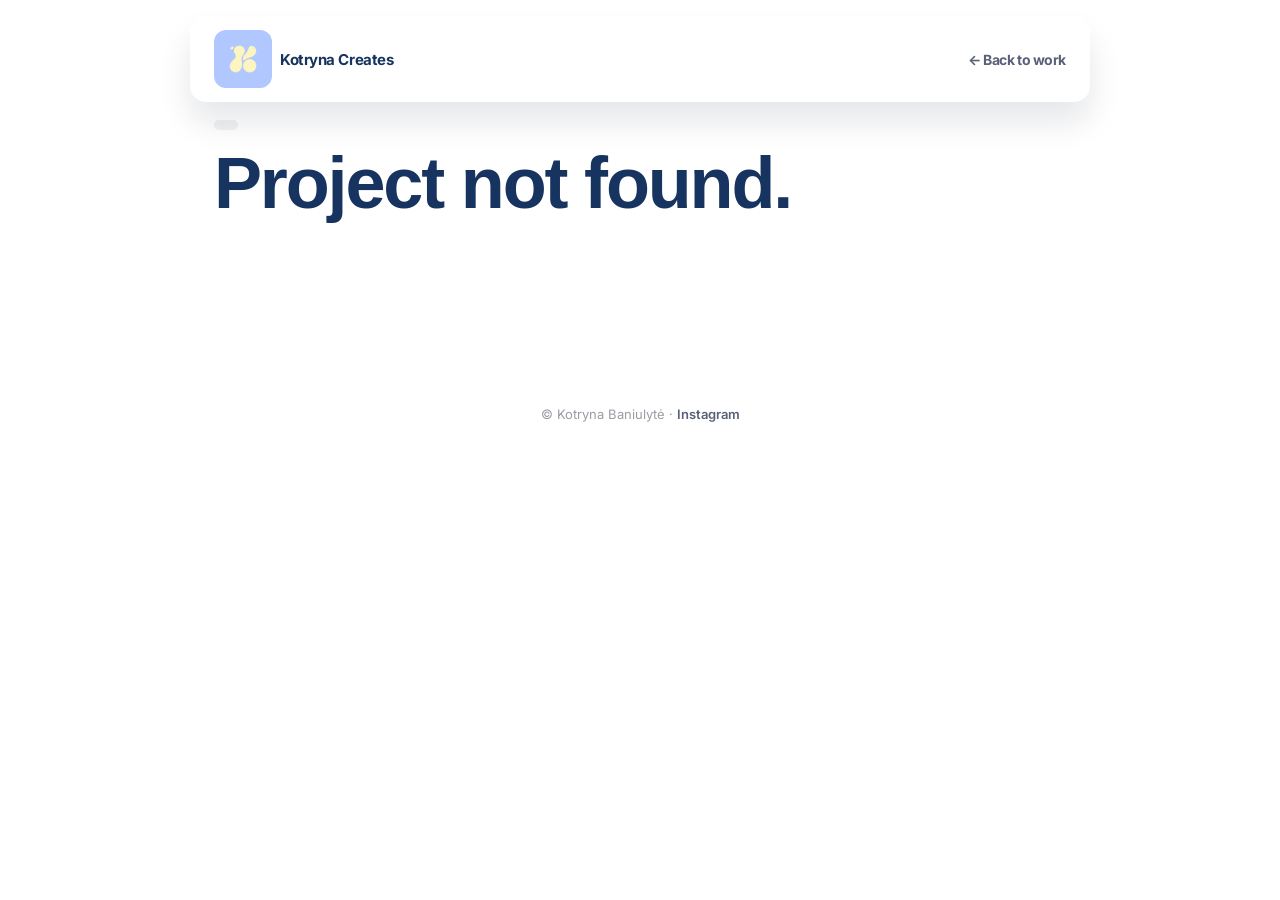
==== project.html @ fbd467f6 "Update work section styling and add project detail pages - Add white colored buttons for all work ca" ====
<!DOCTYPE html>
<html lang="en">
<head>
  <meta charset="UTF-8">
  <meta name="viewport" content="width=device-width, initial-scale=1.0">
  <title>Kotryna Creates · Project</title>
  <link rel="preconnect" href="https://fonts.googleapis.com">
  <link rel="preconnect" href="https://fonts.gstatic.com" crossorigin>
  <link href="https://fonts.googleapis.com/css2?family=Caveat:wght@400;700&family=Inter:ital,wght@0,400;0,500;0,700;0,900;1,400&display=swap" rel="stylesheet">
  <link href="https://api.fontshare.com/v2/css?f[]=new-title@700&display=swap" rel="stylesheet">
  <link rel="stylesheet" href="style.css">
  <style>
    .project-page { padding-top: 120px; padding-bottom: 80px; }

    .project-back {
      display: inline-flex; align-items: center; gap: 8px;
      font-size: 14px; font-weight: 700; color: var(--grey);
      letter-spacing: -0.02em; margin-bottom: 48px;
      transition: color 0.2s;
    }
    .project-back:hover { color: var(--navy); }
    .project-back svg { width: 18px; height: 18px; }

    .project-header { margin-bottom: 56px; }
    .project-meta {
      display: flex; align-items: center; gap: 12px;
      margin-bottom: 16px;
    }
    .project-cat {
      font-size: 13px; font-weight: 700; letter-spacing: 0.06em;
      text-transform: uppercase; color: var(--grey);
      background: var(--bg); padding: 5px 12px; border-radius: 100px;
    }
    .project-year {
      font-size: 13px; font-weight: 700; letter-spacing: 0.06em;
      text-transform: uppercase; color: var(--lgrey);
    }
    .project-title {
      font-family: var(--font-title);
      font-size: clamp(36px, 6vw, 72px);
      line-height: 1.05; letter-spacing: -0.03em;
      color: var(--navy); margin-bottom: 20px;
    }
    .project-desc {
      font-size: 18px; line-height: 1.65; color: var(--grey);
      max-width: 640px;
    }

    /* Images — full width stacked, just like Adobe Portfolio */
    .project-images {
      display: flex; flex-direction: column; gap: 6px;
    }
    .project-images img {
      width: 100%; height: auto; display: block;
      border-radius: 4px;
    }

    /* Grid layout — 3 columns, used for book spread projects */
    .project-images--grid {
      display: grid;
      grid-template-columns: repeat(3, 1fr);
      gap: 12px;
    }
    .project-images--grid img {
      width: 100%; height: auto; display: block;
      border-radius: 6px;
      box-shadow: 0 4px 24px rgba(3,15,46,0.10);
    }
    /* Last row: if only 2 items remain, centre them */
    .project-images--grid img:last-child:nth-child(3n - 1) {
      grid-column: 2 / 3;
    }
    .project-images--grid img:last-child:nth-child(3n - 2) {
      grid-column: 2 / 3;
    }

    /* Nav — same pill but with back link instead of section links */
    .nav-project-pill {
      pointer-events: all;
      background: var(--white);
      border-radius: 16px;
      box-shadow: 0 20px 32px rgba(3,15,46,0.1);
      padding: 14px 24px;
      display: flex; align-items: center; justify-content: space-between;
      gap: 32px; width: 100%; max-width: 900px;
    }
    .nav-project-pill a {
      font-weight: 700; font-size: 15px; letter-spacing: -0.03em;
      color: var(--navy); display: flex; align-items: center; gap: 8px;
    }
    .nav-project-pill a:hover { opacity: 0.7; }
  </style>
</head>
<body>

  <!-- NAV -->
  <header class="nav-wrap">
    <div class="nav-project-pill">
      <a href="index.html">
        <div class="nav-logo-icon"><img src="images/logo.png" alt="K" style="width:28px;height:28px;border-radius:8px"></div>
        Kotryna Creates
      </a>
      <a href="index.html#work" style="font-size:14px;color:var(--grey)">← Back to work</a>
    </div>
  </header>

  <main class="project-page">
    <div class="container" id="proj-container" style="max-width:900px">

      <div class="project-header">
        <div class="project-meta">
          <span class="project-cat" id="proj-cat"></span>
          <span class="project-year" id="proj-year"></span>
        </div>
        <h1 class="project-title" id="proj-title"></h1>
        <p class="project-desc" id="proj-desc"></p>
      </div>

      <div class="project-images" id="proj-images"></div>

    </div>
  </main>

  <footer style="padding:48px 24px;text-align:center;font-size:13px;color:var(--lgrey)">
    © Kotryna Baniulytė · <a href="https://www.instagram.com/kotryna.creates" target="_blank" style="color:var(--grey);font-weight:600">Instagram</a>
  </footer>

  <script>
    const projects = {
      beribu:           { name: 'Beribu',                          year: '2023', cat: 'Brand Identity',     images: ['images/beribu/cover.png','images/beribu/1.png','images/beribu/2.png','images/beribu/3.png','images/beribu/4.png','images/beribu/5.png','images/beribu/6.png','images/beribu/7.png','images/beribu/8.png'], desc: '' },
      kelioniu:         { name: 'Kelioniu akademija',              year: '2025', cat: 'Visual Identity',    images: ['images/kelioniu/cover.png','images/kelioniu/1.png','images/kelioniu/2.png','images/kelioniu/3.png','images/kelioniu/4.png','images/kelioniu/5.png','images/kelioniu/6.png'], desc: '' },
      bite:             { name: 'Romainiu odontologijos klinika',  year: '2024', cat: 'Brand Identity',     images: ['images/bite/cover.jpg','images/bite/1.png','images/bite/2.jpg','images/bite/3.jpg','images/bite/4.jpg','images/bite/5.jpg','images/bite/6.jpg','images/bite/7.jpg','images/bite/8.jpg','images/bite/9.png'], desc: '' },
      zoo:              { name: 'Lithuanian Zoo',                  year: '2023', cat: 'Illustration',       images: ['images/zoo/cover.png','images/zoo/1.png','images/zoo/2.png','images/zoo/3.png','images/zoo/4.png','images/zoo/5.jpg','images/zoo/6.jpg'], desc: '' },
      doa:              { name: 'Disputes over Access',            year: '2023', cat: 'Book Cover',         images: ['images/disputes/cover.png','images/disputes/1.png','images/disputes/2.png','images/disputes/3.png','images/disputes/4.png','images/disputes/5.png'], desc: 'Book cover for a journalist practice study.' },
      'visual-identity':{ name: 'Kotryna Creates',                year: '2025', cat: 'Visual Identity',    images: ['images/visual-identity/cover.png','images/visual-identity/1.png','images/visual-identity/2.png','images/visual-identity/3.png','images/visual-identity/4.png','images/visual-identity/5.png','images/visual-identity/6.png','images/visual-identity/7.png','images/visual-identity/8.png','images/visual-identity/9.png'], desc: 'Personal logo and visual identity system.' },
      jaunimo:          { name: 'Jaunimo linija',                  year: '2022', cat: 'Book Design',        images: ['images/jaunimo/cover.png','images/jaunimo/1.png','images/jaunimo/2.png','images/jaunimo/3.png','images/jaunimo/4.png','images/jaunimo/5.png','images/jaunimo/6.png','images/jaunimo/7.png'], desc: 'Exercise book design.', layout: 'grid' },
      livoliukai:       { name: 'Livoliukai',                      year: '2022', cat: 'Brand Identity',     images: ['images/livoliukai/cover.jpg','images/livoliukai/1.png','images/livoliukai/2.png','images/livoliukai/3.png','images/livoliukai/4.png','images/livoliukai/5.png','images/livoliukai/6.png','images/livoliukai/7.png','images/livoliukai/8.png'], desc: '' },
      typeface:         { name: 'Handmade Typeface',               year: '2019', cat: 'Typography',         images: ['images/typeface/cover.jpg','images/typeface/1.jpg','images/typeface/2.jpg','images/typeface/3.jpg','images/typeface/4.jpg','images/typeface/5.jpg'], desc: '' },
      muziejus:         { name: 'Lietuvos etnografijos muziejus',  year: '2024', cat: 'Visual Identity',    images: ['images/muziejus/cover.jpeg','images/muziejus/1.jpeg','images/muziejus/2.jpeg','images/muziejus/3.jpeg','images/muziejus/4.jpeg','images/muziejus/5.png'], desc: '' },
      ekosanus:         { name: 'EKOsanus',                        year: '2021', cat: 'Logo & Packaging',   images: ['images/ekosanus/cover.png','images/ekosanus/1.jpg','images/ekosanus/1.png','images/ekosanus/2.png','images/ekosanus/3.png','images/ekosanus/4.png','images/ekosanus/5.png','images/ekosanus/6.png','images/ekosanus/7.png'], desc: "Logo and packaging for brewer's yeast." },
      orkla:            { name: 'Orkla care',                      year: '2024', cat: 'Design',             images: ['images/orkla/cover.png','images/orkla/1.png','images/orkla/2.png','images/orkla/3.png','images/orkla/5.jpg','images/orkla/6.png','images/orkla/7.png','images/orkla/8.png','images/orkla/9.jpg','images/orkla/10.png'], desc: '' },
      vom:              { name: 'VOM Baltics',                     year: '2022', cat: 'Design',             images: ['images/vom/cover.jpg','images/vom/1.jpg','images/vom/3.jpg','images/vom/4.jpg','images/vom/5.jpg','images/vom/6.jpg','images/vom/7.jpg','images/vom/8.jpg','images/vom/9.jpg','images/vom/10.jpg','images/vom/11.jpg','images/vom/12.jpg'], desc: '' },
      tshirts:          { name: 'T-shirt designs',                 year: '2023', cat: 'Illustration',       images: ['images/tshirts/cover.png','images/tshirts/1.png','images/tshirts/2.png','images/tshirts/3.png','images/tshirts/4.png','images/tshirts/5.png'], desc: '' },
    };

    const key = new URLSearchParams(window.location.search).get('p');
    const p   = projects[key];

    if (!p) {
      document.title = 'Project not found · Kotryna Creates';
      document.getElementById('proj-title').textContent = 'Project not found.';
    } else {
      document.title = `${p.name} · Kotryna Creates`;
      document.getElementById('proj-cat').textContent  = p.cat;
      document.getElementById('proj-year').textContent = p.year;
      document.getElementById('proj-title').textContent = p.name;
      if (p.desc) document.getElementById('proj-desc').textContent = p.desc;

      const imgEl = document.getElementById('proj-images');
      if (p.layout === 'grid') {
        imgEl.classList.add('project-images--grid');
        document.getElementById('proj-container').style.maxWidth = '1200px';
      }
      imgEl.innerHTML = p.images.map(src => `<img src="${src}" alt="${p.name}" loading="lazy">`).join('');
    }
  </script>

</body>
</html>
---- style.css ----
/* ═══════════════════════════════════════════
   KOTRYNA CREATES — rebuilt to match Lofty Lab
   Exact color tokens, fonts and layout from the template source
   ═══════════════════════════════════════════ */

/* ── RESET ── */
*, *::before, *::after { box-sizing: border-box; margin: 0; padding: 0; }
html { scroll-behavior: smooth; -webkit-font-smoothing: antialiased; }
img  { display: block; max-width: 100%; }
a    { text-decoration: none; color: inherit; }
ul   { list-style: none; }

/* ── DESIGN TOKENS — new colour palette ── */
:root {
  --blue:    #b0c8ff;
  --blue-bg: #b0c8ff;
  --orange:  #facce3;   /* blush pink */
  --green:   #99c583;   /* sage green */
  --yellow:  #fcf5c0;   /* cream */
  --purple:  #d9c2ff;   /* lavender */
  --amber:   #f9d27a;   /* warm amber */
  --navy:    #173360;   /* dark navy */
  --dark:    #173360;
  --grey:    #596078;
  --lgrey:   #9a9da6;
  --border:  #d3d5d9;
  --bg:      #f1f2f3;
  --white:   #ffffff;
  --on-orange: #173360;
  --on-green:  #173360;
  --on-yellow: #173360;
  --on-purple: #173360;
  --font-title: 'New Title', sans-serif;
  --font-body:  'Inter', sans-serif;
  --font-hand:  'Caveat', cursive;
}

body { font-family: var(--font-body); background: var(--white); color: var(--navy); overflow-x: hidden; }

.container { max-width: 1200px; margin: 0 auto; padding: 0 24px; }

/* ═══ NAVIGATION ═══ */
.nav-wrap {
  position: fixed; top: 0; left: 0; right: 0; z-index: 100;
  padding: 16px 24px; display: flex; justify-content: center; pointer-events: none;
}
.nav-pill {
  pointer-events: all;
  background: var(--white);
  border-radius: 16px;
  box-shadow: 0 20px 32px rgba(3,15,46,0.1);
  padding: 12px 12px 12px 24px;
  display: flex; align-items: center; justify-content: space-between;
  gap: 32px; width: 100%; max-width: 900px;
}
.nav-logo { font-weight: 700; font-size: 16px; color: var(--navy); letter-spacing: -0.03em; white-space: nowrap; }
.nav-links { display: flex; align-items: center; gap: 4px; }
.nav-btn {
  display: flex; align-items: center; justify-content: center;
  width: 58px; height: 58px; border-radius: 12px;
  font-weight: 700; font-size: 14px; letter-spacing: -0.04em; color: var(--navy);
  transition: background 0.2s, color 0.2s; text-align: center;
}
.nav-btn--active, .nav-btn:hover { background: var(--blue); color: var(--white); }

/* ═══ BUTTONS ═══ */
.btn-primary {
  display: inline-flex; align-items: center;
  background: var(--blue); color: var(--white);
  font-weight: 700; font-size: 18px; letter-spacing: -0.04em;
  padding: 16px 32px; border-radius: 100px; border: 2px solid var(--navy);
  transition: transform 0.2s, box-shadow 0.2s; box-shadow: 0 4px 20px rgba(3,15,46,0.2);
}
.btn-primary:hover { transform: translateY(-3px); box-shadow: 0 10px 32px rgba(3,15,46,0.28); }
.btn-primary--large { font-size: 20px; padding: 20px 44px; }

.btn-ghost-white {
  display: inline-flex; align-items: center;
  background: transparent; color: var(--white);
  font-weight: 700; font-size: 18px; letter-spacing: -0.04em;
  padding: 16px 32px; border-radius: 100px; border: 1px solid rgba(255,255,255,0.5);
  transition: background 0.2s, border-color 0.2s;
}
.btn-ghost-white:hover { background: rgba(255,255,255,0.15); border-color: var(--white); }

.btn-ghost-dark {
  display: inline-flex; align-items: center;
  background: transparent; color: var(--navy);
  font-weight: 700; font-size: 16px; letter-spacing: -0.03em;
  padding: 12px 22px; border-radius: 100px; border: 1px solid rgba(3,15,46,0.2);
  transition: background 0.2s, color 0.2s, border-color 0.2s;
  flex-shrink: 0; align-self: flex-end;
}
.btn-ghost-dark:hover { background: var(--blue); color: var(--white); border-color: var(--navy); }

/* ═══ SHARED ═══ */
.section-label { font-size: 13px; font-weight: 700; letter-spacing: 0.08em; text-transform: uppercase; color: var(--blue); margin-bottom: 20px; }

.section-head { display: flex; align-items: flex-end; justify-content: space-between; gap: 24px; margin-bottom: 48px; }

.section-title {
  font-family: var(--font-title);
  font-size: clamp(72px, 9vw, 150px);
  font-weight: 700; line-height: 0.82; letter-spacing: 0em;
  text-transform: uppercase; color: var(--navy);
}

.chip { display: inline-block; font-weight: 700; font-size: 14px; letter-spacing: -0.03em; padding: 8px 18px; border-radius: 24px; white-space: nowrap; }
.chip-blue   { background: var(--blue);   color: var(--navy); }
.chip-orange { background: var(--orange); color: var(--on-orange); }
.chip-green  { background: var(--green);  color: var(--on-green); }
.chip-yellow { background: var(--yellow); color: var(--on-yellow); }
.chip-purple { background: var(--purple); color: var(--on-purple); }

/* ═══ CLOUD DIVIDER ═══ */
.cloud-divider { position: absolute; bottom: -2px; left: 0; right: 0; display: flex; align-items: flex-end; pointer-events: none; z-index: 2; }
.cloud-blob { flex: 1; height: 80px; border-radius: 50% 50% 0 0; }
.cloud-blob--wide { flex: 1.5; height: 60px; }
.cloud-divider--white .cloud-blob { background: var(--white); }
.cloud-divider--dark  .cloud-blob { background: var(--blue); }

/* ═══ HERO ═══ */
.hero { position: relative; min-height: 100vh; background: var(--blue-bg); display: flex; flex-direction: column; justify-content: center; overflow: hidden; }
.hero-cloud-bg {
  position: absolute; inset: 0; pointer-events: none;
  background: radial-gradient(ellipse 65% 55% at 85% 15%, rgba(255,255,255,0.18) 0%, transparent 65%),
              radial-gradient(ellipse 45% 40% at 5% 85%,  rgba(3,15,46,0.12)    0%, transparent 60%);
}
.hero-inner {
  position: relative; z-index: 2;
  max-width: 1200px; margin: 0 auto; width: 100%;
  padding: 100px 24px 120px;
  height: 100%;
  display: flex; flex-direction: column;
  align-items: center; justify-content: center;
  text-align: center;
}

.hero-title {
  font-family: var(--font-title);
  font-size: clamp(44px, 7vw, 100px);
  font-weight: 700; line-height: 0.88; letter-spacing: 0em;
  text-transform: uppercase; color: var(--white);
  margin-bottom: 32px; display: flex; flex-direction: column;
}
.hero-line { display: block; opacity: 0; transform: translateY(32px); animation: slideUp 0.7s cubic-bezier(0.22,1,0.36,1) forwards; }
.hero-line:nth-child(1) { animation-delay: 0.1s; }
.hero-line:nth-child(2) { animation-delay: 0.25s; }
.hero-line:nth-child(3) { animation-delay: 0.4s; }
.hero-line--accent { color: var(--yellow); }
@keyframes slideUp { to { opacity: 1; transform: none; } }

.hero-actions { display: flex; gap: 12px; flex-wrap: wrap; opacity: 0; animation: slideUp 0.6s ease forwards 0.6s; }

/* ═══ ABOUT ═══ */
.about-section { background: var(--white); padding: 100px 0 0; }

.about-bigtext {
  font-size: clamp(22px, 3vw, 40px);
  font-weight: 500; line-height: 1.3; letter-spacing: -0.03em;
  color: var(--navy); margin-bottom: 40px; max-width: 900px;
}
.about-bigtext em { font-style: normal; color: var(--blue); }

.about-photo-block {
  position: relative; margin-top: 80px;
  height: 65vh; min-height: 480px; max-height: 700px;
  overflow: hidden; border-radius: 40px 40px 0 0;
}
.about-photo-img { width: 100%; height: 100%; background: var(--bg); }
.about-photo-img img { width: 100%; height: 100%; object-fit: cover; }

.about-tag {
  position: absolute;
  font-family: var(--font-hand);
  font-size: 22px;
  font-weight: 700;
  padding: 14px 24px;
  white-space: nowrap;
}

/* Organic blob shapes — inspired by the K logo's fluid rounded forms */
.about-tag--orange {
  background: var(--orange);
  color: var(--on-orange);
  top: 12%;
  left: 6%;
  transform: rotate(-8deg);
  border-radius: 62% 38% 55% 45% / 48% 60% 40% 52%;
}

.about-tag--yellow {
  background: var(--yellow);
  color: var(--on-yellow);
  bottom: 12%;
  right: 6%;
  transform: rotate(7deg);
  border-radius: 45% 55% 38% 62% / 58% 42% 58% 42%;
}

/* ═══ WORK ═══ */
.work-section { background: var(--blue-bg); padding: 100px 0 120px; }
.work-section .section-head { margin-bottom: 56px; }
.work-stack { padding: 0 24px; }

.work-card {
  position: sticky; top: 90px;
  background: var(--white); border-radius: 40px;
  padding: 56px 52px; overflow: hidden;
  display: grid; grid-template-columns: 1fr 1fr;
  margin-bottom: 16px;
  box-shadow: 0 12px 48px rgba(3,15,46,0.10);
  will-change: transform; transform-origin: center top;
}
.work-card:nth-child(1) { z-index: 1; }
.work-card:nth-child(2) { z-index: 2; }
.work-card:nth-child(3) { z-index: 3; }
.work-card:nth-child(4) { z-index: 4; }
.work-card:nth-child(5) { z-index: 5; }
.work-card:last-child { margin-bottom: 0; }

.work-header { display: flex; flex-direction: column; gap: 16px; }
.work-category { font-weight: 700; font-size: clamp(32px, 4vw, 56px); letter-spacing: -0.04em; color: var(--navy); line-height: 1; }
.work-projects { display: flex; flex-direction: column; max-width: 50%; }
.work-projects li { display: flex; align-items: center; gap: 12px; padding: 12px 24px; background: var(--blue); color: var(--white); border-radius: 100px; border: none; margin-bottom: 10px; font-size: 15px; font-weight: 700; letter-spacing: -0.03em; cursor: pointer; transition: transform 0.2s, box-shadow 0.2s; box-shadow: 0 4px 16px rgba(3,15,46,0.15); }
.work-projects li:hover { transform: translateY(-2px); box-shadow: 0 8px 24px rgba(3,15,46,0.25); }
.work-projects li:last-child { margin-bottom: 0; }
.work-icon { display: none; }

/* Color variants for work project buttons */
.work-projects--green li   { background: var(--white);  color: var(--navy); border: 1px solid var(--border); }
.work-projects--white li   { background: var(--white);  color: var(--navy); border: 1px solid var(--border); }
.work-projects--orange li  { background: var(--white);  color: var(--navy); border: 1px solid var(--border); }
.work-projects--yellow li  { background: var(--white);  color: var(--navy); border: 1px solid var(--border); }
.work-projects--purple li  { background: var(--white);  color: var(--navy); border: 1px solid var(--border); }

.work-image { overflow: hidden; border-radius: 32px; aspect-ratio: 16 / 9; }
.work-image img { width: 100%; height: 100%; object-fit: cover; transition: transform 0.6s; }
.work-card:hover .work-image img { transform: scale(1.04); }

/* same slide-in values as the template */
.card[data-dir="left"]  { opacity: 0; transform: translate3d(-180px, 0, 0) scale(0.85); transition: transform 0.75s cubic-bezier(0.34,1.2,0.64,1), opacity 0.5s ease; }
.card[data-dir="right"] { opacity: 0; transform: translate3d(180px, 0, 0)  scale(0.85); transition: transform 0.75s cubic-bezier(0.34,1.2,0.64,1), opacity 0.5s ease; }
.card[data-dir].in-view { opacity: 1; transform: translate3d(0,0,0) scale(1); }

.card { display: flex; flex-direction: column; border-radius: 24px; overflow: hidden; background: var(--bg); cursor: pointer; will-change: transform; transition: transform 0.35s cubic-bezier(0.34,1.56,0.64,1); }
.card:hover { transform: translateY(-8px) scale(1.01); }

.card-img { position: relative; aspect-ratio: 4 / 3; overflow: hidden; background: var(--white); }
.card-img img { width: 100%; height: 100%; object-fit: cover; transition: transform 0.5s; }
.card:hover .card-img img { transform: scale(1.06); }
.card-img--empty { display: flex; align-items: center; justify-content: center; background: linear-gradient(135deg, #e8e8e8, #d8d8d8); font-size: 13px; color: #bbb; font-weight: 600; letter-spacing: 0.03em; }

.card-ov { position: absolute; inset: 0; display: flex; align-items: center; justify-content: center; background: rgba(3,15,46,0); font-weight: 700; font-size: 15px; color: transparent; transition: background 0.3s, color 0.3s; }
.card:hover .card-ov { background: rgba(3,15,46,0.42); color: var(--white); }

.card-info { padding: 20px 24px; display: flex; flex-direction: column; gap: 6px; }
.card-cat  { font-size: 12px; font-weight: 700; letter-spacing: 0.06em; text-transform: uppercase; color: var(--lgrey); }
.card-name { font-size: 20px; font-weight: 700; letter-spacing: -0.04em; color: var(--navy); line-height: 1.1; }
.card-year { font-size: 13px; color: var(--lgrey); }

/* ═══ SERVICES ═══ */
.services-section { background: var(--blue-bg); padding-top: 100px; }
.services-section .section-head { margin-bottom: 56px; }
.services-stack { padding: 0 24px 120px; }

.svc-card {
  position: sticky; top: 90px;
  height: 68vh; min-height: 460px;
  border-radius: 40px 24px; overflow: hidden;
  display: grid; grid-template-columns: 1fr 1fr;
  margin-bottom: 16px;
  box-shadow: 0 12px 48px rgba(3,15,46,0.10);
  will-change: transform; transform-origin: center top;
}
.svc-card:nth-child(1) { z-index: 1; }
.svc-card:nth-child(2) { z-index: 2; }
.svc-card:nth-child(3) { z-index: 3; }
.svc-card:nth-child(4) { z-index: 4; }
.svc-card:nth-child(5) { z-index: 5; }
.svc-card:last-child   { margin-bottom: 0; }

.svc-card--blue   { background: var(--blue); }
.svc-card--orange { background: var(--orange); }
.svc-card--green  { background: var(--green); }
.svc-card--yellow { background: var(--yellow); }
.svc-card--purple { background: var(--purple); }

.svc-left { padding: 56px 52px; display: flex; flex-direction: column; justify-content: space-between; gap: 40px; }
.svc-header { display: flex; flex-direction: column; gap: 16px; }
.svc-title { font-weight: 700; font-size: clamp(32px, 4vw, 56px); letter-spacing: -0.04em; color: var(--navy); line-height: 1; }
.svc-desc  { font-size: 17px; line-height: 1.65; color: rgba(3,15,46,0.65); max-width: 380px; }
.svc-list  { border-top: 2px solid rgba(3,15,46,0.15); }
.svc-list li { display: flex; align-items: center; gap: 16px; padding: 14px 0; border-bottom: 1px solid rgba(3,15,46,0.10); font-size: 16px; font-weight: 600; color: var(--navy); }
.svc-num   { font-size: 12px; font-weight: 700; letter-spacing: 0.05em; color: rgba(3,15,46,0.35); min-width: 28px; }
.svc-right { overflow: hidden; }
.svc-right img { width: 100%; height: 100%; object-fit: cover; transition: transform 0.6s; }
.svc-card:hover .svc-right img { transform: scale(1.04); }
.svc-right--empty { background: rgba(3,15,46,0.06); }

/* ═══ SKILLS TICKER ═══ */
.skills-section { background: var(--white); padding: 100px 0; }
.skills-section .section-title { margin-bottom: 56px; }
.ticker-mask {
  overflow: hidden;
  mask-image: linear-gradient(90deg, transparent 0%, black 8%, black 92%, transparent 100%);
  -webkit-mask-image: linear-gradient(90deg, transparent 0%, black 8%, black 92%, transparent 100%);
}
.ticker-track { display: flex; gap: 12px; width: max-content; animation: ticker 28s linear infinite; padding: 8px 0; }
@keyframes ticker { from { transform: translateX(0); } to { transform: translateX(-50%); } }

/* ═══ PROCESS ═══ */
.process-section { background: var(--white); padding: 100px 0; }
.process-grid { display: grid; grid-template-columns: repeat(3, 1fr); gap: 16px; }
.process-card { border-radius: 40px; padding: 40px 32px; display: flex; flex-direction: column; gap: 20px; min-height: 320px; }
.process-card--green  { background: var(--green); }
.process-card--blue   { background: var(--blue); }
.process-card--orange { background: var(--amber); }
.process-num  { font-size: 14px; font-weight: 700; letter-spacing: 0.05em; color: rgba(3,15,46,0.45); }
.process-name { font-size: clamp(28px, 3vw, 40px); font-weight: 700; letter-spacing: -0.04em; color: var(--navy); line-height: 1; margin-top: auto; }
.process-desc { font-size: 16px; line-height: 1.65; color: rgba(3,15,46,0.65); font-weight: 500; }

/* ═══ CTA ═══ */
.cta-section { background: var(--blue); padding: 120px 24px; text-align: center; }
.cta-inner   { display: flex; flex-direction: column; align-items: center; }
.cta-eyebrow { font-size: 13px; font-weight: 700; letter-spacing: 0.08em; text-transform: uppercase; color: rgba(255,255,255,0.4); margin-bottom: 24px; }
.cta-title { font-family: var(--font-title); font-size: clamp(72px, 12vw, 160px); font-weight: 700; line-height: 0.85; text-transform: uppercase; color: var(--white); margin-bottom: 28px; }
.cta-pill-row { display: block; }
.cta-pill { display: inline-block; background: var(--white); color: var(--navy); border-radius: 100px; padding: 0 24px; }
.cta-sub { font-size: 18px; color: rgba(255,255,255,0.5); max-width: 440px; line-height: 1.65; margin-bottom: 48px; }
.cta-section .btn-primary { background: var(--blue); border-color: var(--blue); color: var(--yellow); }
.cta-section .btn-primary:hover { background: var(--white); border-color: var(--white); }

/* ═══ FOOTER ═══ */
.footer { background: var(--dark); border-radius: 24px 24px 0 0; padding: 48px 0 32px; }
.footer-cards { display: grid; grid-template-columns: repeat(4, 1fr); gap: 12px; margin-bottom: 40px; }
.footer-card { display: flex; align-items: flex-end; padding: 28px 24px; border-radius: 24px; font-family: var(--font-title); font-size: clamp(28px, 3.5vw, 56px); font-weight: 700; text-transform: uppercase; color: var(--navy); min-height: 160px; transition: transform 0.2s, box-shadow 0.2s; }
.footer-card:hover { transform: translateY(-5px); box-shadow: 0 12px 32px rgba(0,0,0,0.3); }
.footer-card--blue   { background: var(--blue); }
.footer-card--orange { background: var(--amber); }
.footer-card--green  { background: var(--green); }
.footer-card--purple { background: var(--purple); }
.footer-bottom { display: flex; align-items: center; justify-content: space-between; padding-top: 24px; border-top: 1px solid rgba(255,255,255,0.08); }
.footer-id { display: flex; flex-direction: column; gap: 4px; }
.footer-name  { font-weight: 700; font-size: 16px; color: var(--white); letter-spacing: -0.03em; }
.footer-email { font-size: 13px; color: rgba(255,255,255,0.4); transition: color 0.2s; }
.footer-email:hover { color: var(--white); }
.footer-copy  { font-size: 13px; color: rgba(255,255,255,0.3); }
.footer-socials { display: flex; gap: 20px; }
.footer-socials a { font-size: 14px; font-weight: 500; color: rgba(255,255,255,0.4); transition: color 0.2s; }
.footer-socials a:hover { color: var(--white); }

/* ═══ MODAL ═══ */
.modal { position: fixed; inset: 0; z-index: 200; display: flex; align-items: center; justify-content: center; opacity: 0; pointer-events: none; transition: opacity 0.25s; }
.modal.open { opacity: 1; pointer-events: all; }
.modal-backdrop { position: absolute; inset: 0; background: rgba(3,15,46,0.75); backdrop-filter: blur(8px); cursor: pointer; }
.modal-box { position: relative; z-index: 1; background: var(--white); border-radius: 40px; max-width: 900px; width: calc(100% - 48px); max-height: 88vh; overflow-y: auto; padding: 48px; transform: scale(0.9) translateY(32px); transition: transform 0.4s cubic-bezier(0.34,1.56,0.64,1); }
.modal.open .modal-box { transform: none; }
.modal-close { position: absolute; top: 20px; right: 20px; width: 40px; height: 40px; border-radius: 50%; background: var(--bg); border: none; font-size: 17px; cursor: pointer; display: flex; align-items: center; justify-content: center; color: var(--navy); transition: background 0.2s; }
.modal-close:hover { background: var(--border); }
.modal-meta { display: flex; gap: 12px; margin-bottom: 12px; }
.modal-cat  { font-size: 12px; font-weight: 700; letter-spacing: 0.06em; text-transform: uppercase; color: var(--grey); background: var(--bg); padding: 4px 12px; border-radius: 100px; }
.modal-year { font-size: 14px; color: var(--lgrey); }
.modal-title { font-family: var(--font-title); font-size: clamp(36px, 5vw, 64px); text-transform: uppercase; color: var(--navy); margin-bottom: 24px; line-height: 0.9; }
.modal-desc  { font-size: 16px; line-height: 1.7; color: var(--grey); margin-bottom: 32px; }
.modal-images { display: grid; grid-template-columns: repeat(auto-fit, minmax(240px, 1fr)); gap: 16px; }
.modal-images img { width: 100%; border-radius: 16px; object-fit: cover; }

/* ═══ SCROLL REVEAL ═══ */
.reveal { opacity: 0; transform: translateY(36px); transition: opacity 0.65s ease, transform 0.65s ease; }
.reveal.visible { opacity: 1; transform: none; }

/* ═══ RESPONSIVE ═══ */
@media (max-width: 900px) {
  .svc-card { grid-template-columns: 1fr; height: auto; min-height: auto; }
  .svc-right { height: 260px; order: -1; }
  .svc-left  { padding: 40px 32px; gap: 28px; }
  .process-grid { grid-template-columns: 1fr; }
  .footer-cards { grid-template-columns: repeat(2, 1fr); }
}
@media (max-width: 768px) {
  .nav-btn { width: auto; padding: 8px 14px; }
  .hero-title { font-size: clamp(60px, 18vw, 120px); }
  .work-grid { grid-template-columns: 1fr; }
  .about-photo-block { height: 50vh; }
  .section-head { flex-direction: column; align-items: flex-start; }
  .footer-cards { grid-template-columns: repeat(2, 1fr); }
  .footer-bottom { flex-direction: column; gap: 16px; text-align: center; }
  .cta-title { font-size: clamp(56px, 14vw, 100px); }
}

/* ═══ LOGO ═══ */
/* Nav: navy circle wraps the yellow logo so it's visible on white */
.nav-logo {
  display: flex;
  align-items: center;
  gap: 10px;
  font-weight: 700;
  font-size: 16px;
  color: var(--navy);
  letter-spacing: -0.03em;
  white-space: nowrap;
}

.nav-logo-icon {
  width: 58px;
  height: 58px;
  background: var(--blue);
  border-radius: 12px;
  display: flex;
  align-items: center;
  justify-content: center;
  padding: 8px;
  flex-shrink: 0;
}

.nav-logo-icon img {
  width: 100%;
  height: 100%;
  object-fit: contain;
}

/* Footer: logo shows naturally on dark background */
.footer-logo {
  width: 48px;
  height: 48px;
  object-fit: contain;
}

/* Hero logo — sits above the title text */
.hero-logo {
  width: 64px;
  height: 64px;
  object-fit: contain;
  margin-bottom: 24px;
  opacity: 0;
  animation: slideUp 0.6s cubic-bezier(0.22, 1, 0.36, 1) forwards 0.0s;
}

/* Hero buttons — turn yellow on hover */
.hero .btn-primary {
  transition: transform 0.2s, box-shadow 0.2s, background 0.2s, border-color 0.2s, color 0.2s;
}
.hero .btn-primary:hover {
  background: var(--yellow);
  border-color: var(--yellow);
  color: var(--navy);
}

.hero .btn-ghost-white {
  transition: background 0.2s, border-color 0.2s, color 0.2s;
}
.hero .btn-ghost-white:hover {
  background: var(--yellow);
  border-color: var(--yellow);
  color: var(--navy);
}

/* Remove border on hero primary button */
.hero .btn-primary {
  border-color: transparent;
}

/* Match shadow on both hero buttons */
.hero .btn-ghost-white {
  box-shadow: 0 4px 20px rgba(3,15,46,0.2);
}

/* Remove border from hero ghost button */
.hero .btn-ghost-white {
  border-color: transparent;
}

.hero-title { align-items: center; }
.hero-actions { justify-content: center; }

/* ═══ HERO STICKY + PARALLAX — same as template ═══
   Hero sticks at the top while the white about section
   scrolls over it from below, hiding it underneath */
.hero {
  position: sticky;
  top: 0;
  height: 100vh;
  z-index: 1;
}

/* About and everything after sits on top of the sticky hero */
.about-section,
.work-section,
.services-section,
.skills-section,
.process-section,
.brands-section,
.cta-section,
.footer {
  position: relative;
  z-index: 2;
}

/* ═══ ORGANIC CLOUD EDGE ═══
   Lives at the top of the about section so it moves WITH the white
   section as you scroll — not stuck inside the sticky hero */
.hero-cloud-edge {
  position: absolute;
  top: -108px;       /* pulls the SVG upward to overlap the blue hero */
  left: 0;
  right: 0;
  line-height: 0;    /* removes any gap below inline SVG */
  z-index: 3;
  pointer-events: none;
}

.hero-cloud-edge svg {
  width: 100%;
  height: 110px;
  display: block;
}

/* Remove old cloud-divider styles that are no longer used */
.cloud-divider { display: none; }

.hero-logo { margin-bottom: 40px; }

/* About section — blue button, turns yellow on hover */
.about-section .btn-ghost-dark {
  background: var(--blue);
  border-color: var(--blue);
  color: var(--white);
}
.about-section .btn-ghost-dark:hover {
  background: var(--yellow);
  border-color: var(--yellow);
  color: var(--navy);
}

/* Nav Contact button — blue bg + yellow text, inverts on hover */
.nav-btn--active {
  background: var(--blue);
  color: var(--yellow);
  transition: background 0.2s, color 0.2s;
}
.nav-btn--active:hover {
  background: var(--yellow);
  color: var(--blue);
}

/* CTA keyword — yellow text, no background */
.cta-keyword {
  color: var(--yellow);
  display: block;
}

/* CTA email button — turns yellow on hover */
.cta-section .btn-primary:hover {
  background: var(--yellow);
  border-color: var(--yellow);
  color: var(--navy);
  transform: translateY(-3px);
}

/* ═══ BRANDS TICKER ═══ */
.brands-section {
  background: var(--white);
  padding: 64px 0;
}

.brands-label {
  font-size: 12px;
  font-weight: 700;
  letter-spacing: 0.1em;
  text-transform: uppercase;
  color: var(--lgrey);
  text-align: center;
  margin-bottom: 40px;
}

.brands-mask {
  overflow: hidden;
  mask-image: linear-gradient(90deg, transparent 0%, black 5%, black 95%, transparent 100%);
  -webkit-mask-image: linear-gradient(90deg, transparent 0%, black 5%, black 95%, transparent 100%);
}

.brands-track {
  display: flex;
  align-items: center;
  gap: 56px;
  width: max-content;
  animation: brands-scroll 28s linear infinite;
  padding: 8px 0;
  list-style: none;
  will-change: transform;
}

@keyframes brands-scroll {
  0%   { transform: translateX(0); }
  100% { transform: translateX(-50%); }
}

/* Placeholder logo blocks — grey rounded rectangles */
.brand-logo {
  height: 48px;
  width: auto;
  flex-shrink: 0;
  display: flex;
  align-items: center;
}

.brand-logo img {
  height: 48px;
  width: auto;
  max-width: 160px;
  object-fit: contain;
  opacity: 0.35;
  transition: opacity 0.3s;
  display: block;
}

.brand-logo img:hover {
  opacity: 0.35;
}

/* Hover image — fades in over the cover on hover */
.card-img-hover {
  position: absolute;
  inset: 0;
  width: 100%;
  height: 100%;
  object-fit: cover;
  opacity: 0;
  transition: opacity 0.45s ease;
}
.card:hover .card-img-hover { opacity: 1; }

/* White layer that fades in on hover — sits under the hover image,
   covering the cover so transparent PNGs show on white */
.card-img::before {
  content: '';
  position: absolute;
  inset: 0;
  background: var(--white);
  opacity: 0;
  z-index: 1;
  transition: opacity 0.45s ease;
}
.card:hover .card-img::before { opacity: 1; }

/* Ensure hover image is above the white layer */
.card-img-hover { z-index: 2; }

/* Ensure overlay stays on top of everything */
.card-ov { z-index: 3; }

/* Services stack background matches the blue section */
.services-stack { background: var(--blue-bg); }

.svc-card--white { background: var(--white); }
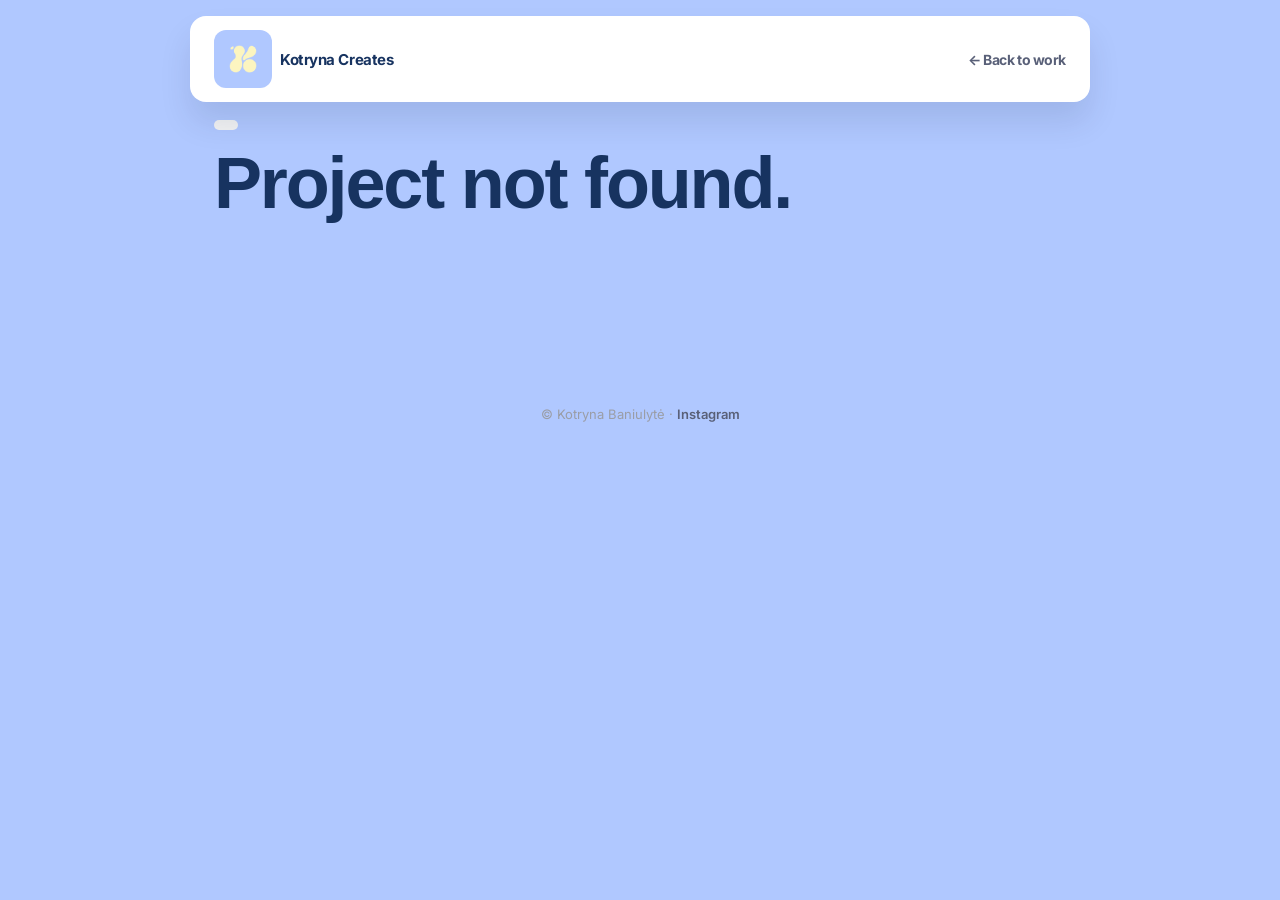
==== commit 57b14b4f: "Set project detail pages to blue background - Add blue background (var(--blue-bg)) to all project de" ====
--- a/project.html
+++ b/project.html
@@ -10,6 +10,7 @@
   <link href="https://api.fontshare.com/v2/css?f[]=new-title@700&display=swap" rel="stylesheet">
   <link rel="stylesheet" href="style.css">
   <style>
+    body { background: var(--blue-bg); }
     .project-page { padding-top: 120px; padding-bottom: 80px; }
 
     .project-back {
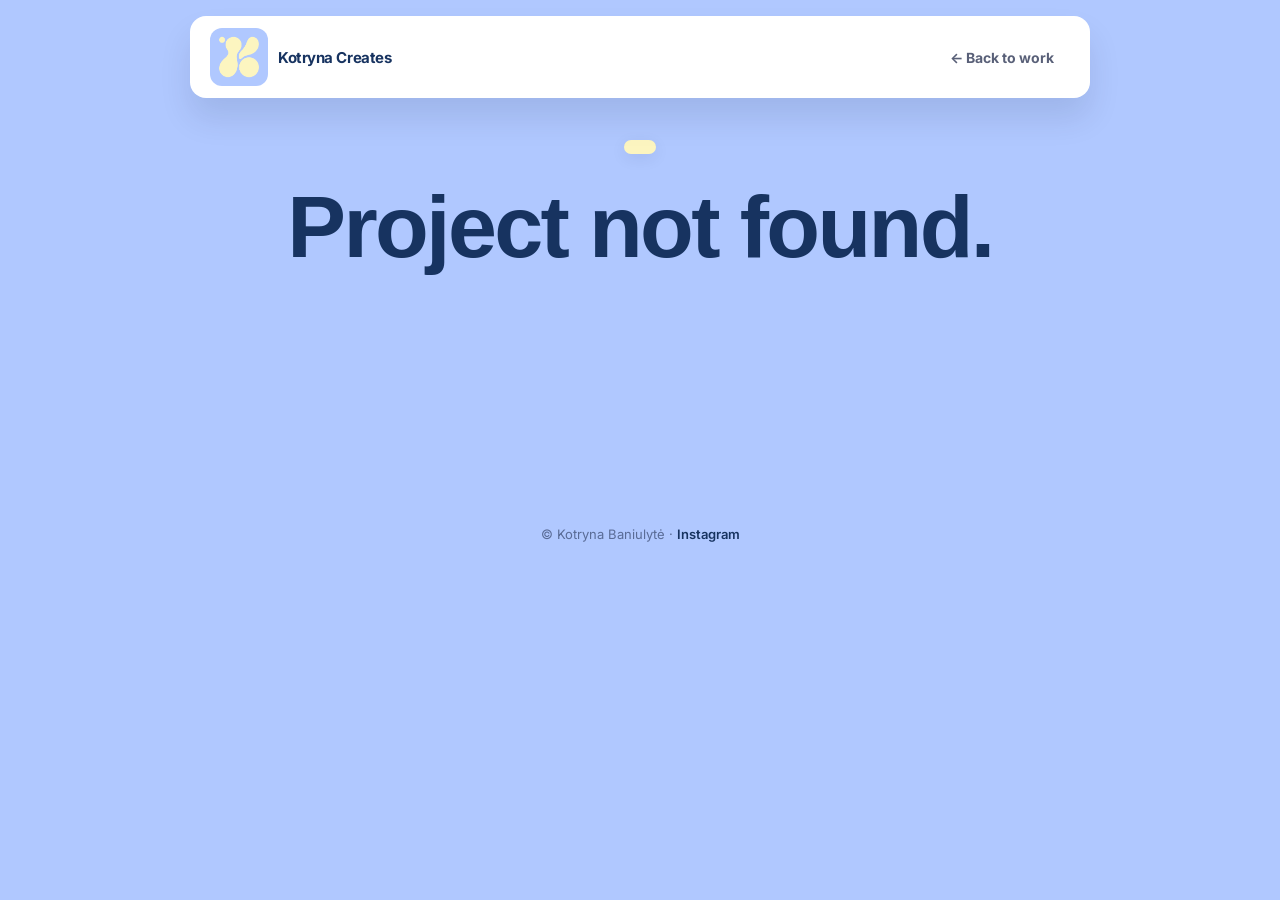
==== commit 33f7b101: "Redesign project pages: custom per-project gallery layouts - Rebuild project.html with row-based lay" ====
--- a/project.html
+++ b/project.html
@@ -11,85 +11,195 @@
   <link rel="stylesheet" href="style.css">
   <style>
     body { background: var(--blue-bg); }
-    .project-page { padding-top: 120px; padding-bottom: 80px; }
-
-    .project-back {
-      display: inline-flex; align-items: center; gap: 8px;
-      font-size: 14px; font-weight: 700; color: var(--grey);
-      letter-spacing: -0.02em; margin-bottom: 48px;
-      transition: color 0.2s;
-    }
-    .project-back:hover { color: var(--navy); }
-    .project-back svg { width: 18px; height: 18px; }
-
-    .project-header { margin-bottom: 56px; }
-    .project-meta {
-      display: flex; align-items: center; gap: 12px;
-      margin-bottom: 16px;
-    }
-    .project-cat {
-      font-size: 13px; font-weight: 700; letter-spacing: 0.06em;
-      text-transform: uppercase; color: var(--grey);
-      background: var(--bg); padding: 5px 12px; border-radius: 100px;
-    }
-    .project-year {
-      font-size: 13px; font-weight: 700; letter-spacing: 0.06em;
-      text-transform: uppercase; color: var(--lgrey);
-    }
-    .project-title {
-      font-family: var(--font-title);
-      font-size: clamp(36px, 6vw, 72px);
-      line-height: 1.05; letter-spacing: -0.03em;
-      color: var(--navy); margin-bottom: 20px;
-    }
-    .project-desc {
-      font-size: 18px; line-height: 1.65; color: var(--grey);
-      max-width: 640px;
-    }
-
-    /* Images — full width stacked, just like Adobe Portfolio */
-    .project-images {
-      display: flex; flex-direction: column; gap: 6px;
-    }
-    .project-images img {
-      width: 100%; height: auto; display: block;
-      border-radius: 4px;
-    }
-
-    /* Grid layout — 3 columns, used for book spread projects */
-    .project-images--grid {
-      display: grid;
-      grid-template-columns: repeat(3, 1fr);
-      gap: 12px;
-    }
-    .project-images--grid img {
-      width: 100%; height: auto; display: block;
-      border-radius: 6px;
-      box-shadow: 0 4px 24px rgba(3,15,46,0.10);
-    }
-    /* Last row: if only 2 items remain, centre them */
-    .project-images--grid img:last-child:nth-child(3n - 1) {
-      grid-column: 2 / 3;
-    }
-    .project-images--grid img:last-child:nth-child(3n - 2) {
-      grid-column: 2 / 3;
-    }
-
-    /* Nav — same pill but with back link instead of section links */
+
+    /* ── NAV (project variant) ── */
     .nav-project-pill {
       pointer-events: all;
       background: var(--white);
       border-radius: 16px;
       box-shadow: 0 20px 32px rgba(3,15,46,0.1);
-      padding: 14px 24px;
+      padding: 12px 20px;
       display: flex; align-items: center; justify-content: space-between;
       gap: 32px; width: 100%; max-width: 900px;
     }
-    .nav-project-pill a {
-      font-weight: 700; font-size: 15px; letter-spacing: -0.03em;
-      color: var(--navy); display: flex; align-items: center; gap: 8px;
-    }
-    .nav-project-pill a:hover { opacity: 0.7; }
+    .nav-project-pill .nav-logo { font-size: 15px; }
+    .nav-project-pill .nav-back {
+      font-size: 14px; font-weight: 700; color: var(--grey);
+      display: inline-flex; align-items: center; gap: 6px;
+      padding: 8px 16px; border-radius: 100px;
+      transition: background 0.2s, color 0.2s;
+    }
+    .nav-project-pill .nav-back:hover { background: var(--bg); color: var(--navy); }
+
+    /* ── PAGE ── */
+    .project-page { padding-top: 140px; padding-bottom: 40px; }
+    .project-wrap { max-width: 1200px; margin: 0 auto; padding: 0 24px; }
+
+    /* ── HEADER ── */
+    .project-header {
+      max-width: 760px; margin: 0 auto 64px;
+      text-align: center; display: flex; flex-direction: column; align-items: center;
+    }
+    .project-meta {
+      display: flex; flex-direction: column; align-items: center; gap: 12px;
+      margin-bottom: 18px;
+    }
+    .project-cat {
+      font-size: 12px; font-weight: 700; letter-spacing: 0.06em;
+      text-transform: uppercase; color: var(--navy);
+      background: var(--yellow); padding: 7px 16px; border-radius: 100px;
+      box-shadow: 0 4px 16px rgba(3,15,46,0.08);
+    }
+    .project-year {
+      font-size: 13px; font-weight: 700; letter-spacing: 0.06em;
+      text-transform: uppercase; color: var(--yellow);
+    }
+    .project-title {
+      font-family: var(--font-title);
+      font-size: clamp(40px, 7vw, 88px);
+      line-height: 0.98; letter-spacing: -0.03em;
+      color: var(--navy); margin-bottom: 24px;
+    }
+    .project-desc {
+      font-size: 19px; line-height: 1.7; color: var(--navy);
+      font-weight: 500; max-width: 640px;
+    }
+
+    /* ── GALLERY ITEM (shared by both layouts) ── */
+    .gallery-item {
+      border-radius: 20px; overflow: hidden;
+      background: var(--white);
+      box-shadow: 0 10px 36px rgba(3,15,46,0.12);
+      cursor: zoom-in; position: relative;
+      transition: transform 0.35s cubic-bezier(0.34,1.4,0.64,1), box-shadow 0.35s;
+      opacity: 0; transform: translateY(28px);
+    }
+    .gallery-item.in { opacity: 1; transform: translateY(0); }
+    .gallery-item:hover {
+      transform: translateY(-4px) scale(1.01);
+      box-shadow: 0 18px 48px rgba(3,15,46,0.22);
+    }
+    .gallery-item img { width: 100%; height: auto; display: block; }
+    .gallery-item::after {
+      content: ""; position: absolute; inset: 0;
+      background: rgba(3,15,46,0); transition: background 0.3s;
+      pointer-events: none;
+    }
+    .gallery-item:hover::after { background: rgba(3,15,46,0.06); }
+
+    /* ── ROW-BASED LAYOUT (custom per project) ── */
+    .rows { display: flex; flex-direction: column; gap: 18px; }
+    .row { display: flex; gap: 18px; align-items: flex-start; }
+    .row .gallery-item { flex: 1 1 0; min-width: 0; }
+    /* equal-height row: every image is matched to the height of the shortest
+       (the wide spreads). Taller/portrait images keep their exact proportions —
+       they just become narrower and sit centered. No cropping, no white bars.
+       Heights are set in JS (equalizeRows). */
+    .row--equal { justify-content: center; align-items: flex-start; }
+    .row--equal .gallery-item { flex: 0 0 auto; }
+    .row--equal .gallery-item img { width: auto; max-width: 100%; }
+
+    /* plain: no card — transparent, no shadow/border (for cut-out character shots) */
+    .gallery-item--plain { background: none; box-shadow: none; border-radius: 0; }
+    .gallery-item--plain::after { display: none; }
+    .gallery-item--plain:hover { transform: translateY(-4px); box-shadow: none; }
+
+    /* bleed: break out of the container so the image reads bigger */
+    .row--bleed { width: 100vw; margin-left: calc(50% - 50vw); justify-content: center; }
+    .row--bleed .gallery-item { flex: 0 1 auto; }
+    .row--bleed .gallery-item img { width: 100%; max-width: 1500px; margin: 0 auto; }
+
+    /* ── MASONRY GALLERY (default fallback) ── */
+    .gallery { column-count: 3; column-gap: 18px; }
+    .gallery .gallery-item { break-inside: avoid; margin-bottom: 18px; }
+
+    @media (max-width: 900px) {
+      .gallery { column-count: 2; }
+      .row { flex-wrap: wrap; }
+      .row .gallery-item { flex: 1 1 calc(50% - 9px); }
+    }
+    @media (max-width: 560px) {
+      .gallery { column-count: 1; }
+      .row { flex-direction: column; }
+    }
+
+    /* ── PREV / NEXT NAV ── */
+    .project-nav {
+      max-width: 1200px; margin: 80px auto 0; padding: 0 24px;
+      display: grid; grid-template-columns: 1fr 1fr; gap: 16px;
+    }
+    .project-nav a {
+      display: flex; flex-direction: column; gap: 6px;
+      background: var(--white); border-radius: 24px;
+      padding: 28px 32px; transition: transform 0.25s, box-shadow 0.25s;
+      box-shadow: 0 8px 28px rgba(3,15,46,0.10);
+    }
+    .project-nav a:hover { transform: translateY(-4px); box-shadow: 0 16px 40px rgba(3,15,46,0.18); }
+    .project-nav .pn-label {
+      font-size: 12px; font-weight: 700; letter-spacing: 0.06em;
+      text-transform: uppercase; color: rgba(3,15,46,0.45);
+    }
+    .project-nav .pn-name {
+      font-family: var(--font-title); font-size: clamp(20px, 2.4vw, 30px);
+      letter-spacing: -0.02em; color: var(--navy); line-height: 1.05;
+    }
+    .project-nav .pn-next { text-align: right; align-items: flex-end; }
+
+    @media (max-width: 560px) {
+      .project-nav { grid-template-columns: 1fr; }
+      .project-nav .pn-next { text-align: left; align-items: flex-start; }
+    }
+
+    /* ── LIGHTBOX ── */
+    .lightbox {
+      position: fixed; inset: 0; z-index: 300;
+      display: flex; align-items: center; justify-content: center;
+      background: rgba(3,15,46,0.92); backdrop-filter: blur(6px);
+      opacity: 0; pointer-events: none; transition: opacity 0.3s;
+    }
+    .lightbox.open { opacity: 1; pointer-events: all; }
+    .lb-img {
+      max-width: 88vw; max-height: 86vh; object-fit: contain;
+      border-radius: 10px; box-shadow: 0 24px 80px rgba(0,0,0,0.5);
+      transform: scale(0.96); transition: transform 0.3s cubic-bezier(0.34,1.4,0.64,1);
+      user-select: none;
+    }
+    .lightbox.open .lb-img { transform: scale(1); }
+
+    .lb-btn {
+      position: absolute; top: 50%; transform: translateY(-50%);
+      width: 56px; height: 56px; border-radius: 50%;
+      background: rgba(255,255,255,0.12); border: none; cursor: pointer;
+      display: flex; align-items: center; justify-content: center;
+      color: var(--white); transition: background 0.2s, transform 0.2s;
+    }
+    .lb-btn:hover { background: rgba(255,255,255,0.25); }
+    .lb-btn:active { transform: translateY(-50%) scale(0.92); }
+    .lb-btn svg { width: 26px; height: 26px; }
+    .lb-prev { left: 24px; }
+    .lb-next { right: 24px; }
+
+    .lb-close {
+      position: absolute; top: 24px; right: 24px;
+      width: 48px; height: 48px; border-radius: 50%;
+      background: rgba(255,255,255,0.12); border: none; cursor: pointer;
+      display: flex; align-items: center; justify-content: center;
+      color: var(--white); font-size: 20px; transition: background 0.2s;
+    }
+    .lb-close:hover { background: rgba(255,255,255,0.25); }
+
+    .lb-counter {
+      position: absolute; bottom: 28px; left: 50%; transform: translateX(-50%);
+      font-size: 14px; font-weight: 600; letter-spacing: 0.04em;
+      color: rgba(255,255,255,0.7);
+      background: rgba(255,255,255,0.1); padding: 8px 18px; border-radius: 100px;
+    }
+
+    @media (max-width: 560px) {
+      .lb-btn { width: 44px; height: 44px; }
+      .lb-prev { left: 10px; } .lb-next { right: 10px; }
+      .lb-img { max-width: 94vw; }
+    }
   </style>
 </head>
 <body>
@@ -97,16 +207,16 @@
   <!-- NAV -->
   <header class="nav-wrap">
     <div class="nav-project-pill">
-      <a href="index.html">
-        <div class="nav-logo-icon"><img src="images/logo.png" alt="K" style="width:28px;height:28px;border-radius:8px"></div>
+      <a href="index.html" class="nav-logo">
+        <div class="nav-logo-icon"><img src="images/logo.png" alt="K"></div>
         Kotryna Creates
       </a>
-      <a href="index.html#work" style="font-size:14px;color:var(--grey)">← Back to work</a>
+      <a href="index.html#work" class="nav-back">← Back to work</a>
     </div>
   </header>
 
   <main class="project-page">
-    <div class="container" id="proj-container" style="max-width:900px">
+    <div class="project-wrap">
 
       <div class="project-header">
         <div class="project-meta">
@@ -117,52 +227,172 @@
         <p class="project-desc" id="proj-desc"></p>
       </div>
 
-      <div class="project-images" id="proj-images"></div>
+      <div class="gallery" id="gallery"></div>
 
     </div>
+
+    <nav class="project-nav" id="project-nav"></nav>
   </main>
 
-  <footer style="padding:48px 24px;text-align:center;font-size:13px;color:var(--lgrey)">
-    © Kotryna Baniulytė · <a href="https://www.instagram.com/kotryna.creates" target="_blank" style="color:var(--grey);font-weight:600">Instagram</a>
+  <footer style="padding:48px 24px;text-align:center;font-size:13px;color:rgba(3,15,46,0.5)">
+    © Kotryna Baniulytė · <a href="https://www.instagram.com/kotryna.creates" target="_blank" style="color:var(--navy);font-weight:600">Instagram</a>
   </footer>
 
+  <!-- LIGHTBOX -->
+  <div class="lightbox" id="lightbox" aria-hidden="true">
+    <button class="lb-close" id="lb-close" aria-label="Close">✕</button>
+    <button class="lb-btn lb-prev" id="lb-prev" aria-label="Previous">
+      <svg viewBox="0 0 24 24" fill="none" stroke="currentColor" stroke-width="2.5" stroke-linecap="round" stroke-linejoin="round"><polyline points="15 18 9 12 15 6"></polyline></svg>
+    </button>
+    <img class="lb-img" id="lb-img" src="" alt="">
+    <button class="lb-btn lb-next" id="lb-next" aria-label="Next">
+      <svg viewBox="0 0 24 24" fill="none" stroke="currentColor" stroke-width="2.5" stroke-linecap="round" stroke-linejoin="round"><polyline points="9 18 15 12 9 6"></polyline></svg>
+    </button>
+    <div class="lb-counter" id="lb-counter"></div>
+  </div>
+
   <script>
+    const PLACEHOLDER_DESC = "Short project description goes here — a sentence or two about the brief, the idea behind it, and what was created. (Placeholder — to be replaced.)";
+
     const projects = {
       beribu:           { name: 'Beribu',                          year: '2023', cat: 'Brand Identity',     images: ['images/beribu/cover.png','images/beribu/1.png','images/beribu/2.png','images/beribu/3.png','images/beribu/4.png','images/beribu/5.png','images/beribu/6.png','images/beribu/7.png','images/beribu/8.png'], desc: '' },
       kelioniu:         { name: 'Kelioniu akademija',              year: '2025', cat: 'Visual Identity',    images: ['images/kelioniu/cover.png','images/kelioniu/1.png','images/kelioniu/2.png','images/kelioniu/3.png','images/kelioniu/4.png','images/kelioniu/5.png','images/kelioniu/6.png'], desc: '' },
       bite:             { name: 'Romainiu odontologijos klinika',  year: '2024', cat: 'Brand Identity',     images: ['images/bite/cover.jpg','images/bite/1.png','images/bite/2.jpg','images/bite/3.jpg','images/bite/4.jpg','images/bite/5.jpg','images/bite/6.jpg','images/bite/7.jpg','images/bite/8.jpg','images/bite/9.png'], desc: '' },
       zoo:              { name: 'Lithuanian Zoo',                  year: '2023', cat: 'Illustration',       images: ['images/zoo/cover.png','images/zoo/1.png','images/zoo/2.png','images/zoo/3.png','images/zoo/4.png','images/zoo/5.jpg','images/zoo/6.jpg'], desc: '' },
-      doa:              { name: 'Disputes over Access',            year: '2023', cat: 'Book Cover',         images: ['images/disputes/cover.png','images/disputes/1.png','images/disputes/2.png','images/disputes/3.png','images/disputes/4.png','images/disputes/5.png'], desc: 'Book cover for a journalist practice study.' },
-      'visual-identity':{ name: 'Kotryna Creates',                year: '2025', cat: 'Visual Identity',    images: ['images/visual-identity/cover.png','images/visual-identity/1.png','images/visual-identity/2.png','images/visual-identity/3.png','images/visual-identity/4.png','images/visual-identity/5.png','images/visual-identity/6.png','images/visual-identity/7.png','images/visual-identity/8.png','images/visual-identity/9.png'], desc: 'Personal logo and visual identity system.' },
-      jaunimo:          { name: 'Jaunimo linija',                  year: '2022', cat: 'Book Design',        images: ['images/jaunimo/cover.png','images/jaunimo/1.png','images/jaunimo/2.png','images/jaunimo/3.png','images/jaunimo/4.png','images/jaunimo/5.png','images/jaunimo/6.png','images/jaunimo/7.png'], desc: 'Exercise book design.', layout: 'grid' },
-      livoliukai:       { name: 'Livoliukai',                      year: '2022', cat: 'Brand Identity',     images: ['images/livoliukai/cover.jpg','images/livoliukai/1.png','images/livoliukai/2.png','images/livoliukai/3.png','images/livoliukai/4.png','images/livoliukai/5.png','images/livoliukai/6.png','images/livoliukai/7.png','images/livoliukai/8.png'], desc: '' },
-      typeface:         { name: 'Handmade Typeface',               year: '2019', cat: 'Typography',         images: ['images/typeface/cover.jpg','images/typeface/1.jpg','images/typeface/2.jpg','images/typeface/3.jpg','images/typeface/4.jpg','images/typeface/5.jpg'], desc: '' },
-      muziejus:         { name: 'Lietuvos etnografijos muziejus',  year: '2024', cat: 'Visual Identity',    images: ['images/muziejus/cover.jpeg','images/muziejus/1.jpeg','images/muziejus/2.jpeg','images/muziejus/3.jpeg','images/muziejus/4.jpeg','images/muziejus/5.png'], desc: '' },
-      ekosanus:         { name: 'EKOsanus',                        year: '2021', cat: 'Logo & Packaging',   images: ['images/ekosanus/cover.png','images/ekosanus/1.jpg','images/ekosanus/1.png','images/ekosanus/2.png','images/ekosanus/3.png','images/ekosanus/4.png','images/ekosanus/5.png','images/ekosanus/6.png','images/ekosanus/7.png'], desc: "Logo and packaging for brewer's yeast." },
-      orkla:            { name: 'Orkla care',                      year: '2024', cat: 'Design',             images: ['images/orkla/cover.png','images/orkla/1.png','images/orkla/2.png','images/orkla/3.png','images/orkla/5.jpg','images/orkla/6.png','images/orkla/7.png','images/orkla/8.png','images/orkla/9.jpg','images/orkla/10.png'], desc: '' },
-      vom:              { name: 'VOM Baltics',                     year: '2022', cat: 'Design',             images: ['images/vom/cover.jpg','images/vom/1.jpg','images/vom/3.jpg','images/vom/4.jpg','images/vom/5.jpg','images/vom/6.jpg','images/vom/7.jpg','images/vom/8.jpg','images/vom/9.jpg','images/vom/10.jpg','images/vom/11.jpg','images/vom/12.jpg'], desc: '' },
+      doa:              { name: 'Disputes over Access',            year: '2023', cat: 'Book Design',        images: ['images/disputes/cover.png','images/disputes/1.png','images/disputes/2.png','images/disputes/3.png','images/disputes/4.png','images/disputes/5.png'], desc: "Book cover and design for a Journalist Practice Study. The \"Disputes over Access\" study examines the efficiency of journalists' Access to Information mechanisms in Estonia, Latvia, and Lithuania and seeks to provide a basis for policy change that would lead to improved sustainability within journalism in the Baltic States. The investigators that worked on the study employed various methods during its production, including desk research, case studies and comparative analysis. Therefore the design of this book was carefully created so it could represent the importance of the study and also be appealing to the eye of the reader by using colours, bold typography and graphic elements.", layout: [[1,2],[3,5],[4]] },
+      'visual-identity':{ name: 'Kotryna Creates',                year: '2025', cat: 'Brand Identity',     images: ['images/visual-identity/cover.png','images/visual-identity/1.png','images/visual-identity/2.png','images/visual-identity/3.png','images/visual-identity/4.png','images/visual-identity/5.png','images/visual-identity/6.png','images/visual-identity/7.png','images/visual-identity/8.png','images/visual-identity/9.png'], desc: 'Personal logo and visual identity system.' },
+      jaunimo:          { name: 'Jaunimo linija',                  year: '2022', cat: 'Book Design',        images: ['images/jaunimo/cover.png','images/jaunimo/1.png','images/jaunimo/2.png','images/jaunimo/3.png','images/jaunimo/4.png','images/jaunimo/5.png','images/jaunimo/6.png','images/jaunimo/7.png'], desc: 'Exercise book design for "Jaunimo linija". Inspired by the energy and spirit of youth, this exercise book design seamlessly blends functionality with aesthetics to create a visually engaging and motivating tool for learning and self-improvement. The design concept revolves around the idea of fostering creativity and personal development among the youth. Bright colors, modern typography, and playful illustrations come together to inject a sense of excitement and vitality into the exercise book, making it not just a tool for practical use, but also a source of inspiration and expression.', layout: [[0],[1],[2],[3,4],{ items: [5,6,7], equal: true }] },
+      livoliukai:       { name: 'Livoliukai',                      year: '2022', cat: 'Illustration',       images: ['images/livoliukai/cover.jpg','images/livoliukai/1.png','images/livoliukai/2.png','images/livoliukai/3.png','images/livoliukai/4.png','images/livoliukai/5.png','images/livoliukai/6.png','images/livoliukai/7.png','images/livoliukai/8.png'], desc: 'Illustrations for children\'s book "Kaip žuvytė Moli ir superherojai livoliukai apsaugojo Geranitetą?". It\'s a captivating children\'s book created to teach young readers about the importance of health and their immune system. Through an engaging narrative and vibrant illustrations, this book introduces key concepts of wellness in a fun and accessible way for young readers.', layout: [{ items: [1], plain: true }, [7,2,3], [4,5,6], { items: [8], plain: true }] },
+      typeface:         { name: 'Handmade Typeface',               year: '2019', cat: 'Illustration',       images: ['images/typeface/cover.jpg','images/typeface/1.jpg','images/typeface/2.jpg','images/typeface/3.jpg','images/typeface/4.jpg','images/typeface/5.jpg'], desc: '' },
+      muziejus:         { name: 'Lietuvos etnografijos muziejus',  year: '2024', cat: 'Illustration',       images: ['images/muziejus/cover.jpeg','images/muziejus/1.jpeg','images/muziejus/2.jpeg','images/muziejus/3.jpeg','images/muziejus/4.jpeg','images/muziejus/5.png'], desc: '' },
+      ekosanus:         { name: 'EKOsanus',                        year: '2021', cat: 'Packaging Design',   images: ['images/ekosanus/cover.png','images/ekosanus/1.jpg','images/ekosanus/1.png','images/ekosanus/2.png','images/ekosanus/3.png','images/ekosanus/4.png','images/ekosanus/5.png','images/ekosanus/6.png','images/ekosanus/7.png'], desc: "Logo and packaging for brewer's yeast." },
+      orkla:            { name: 'Orkla care',                      year: '2024', cat: 'Advertising & Digital', images: ['images/orkla/cover.png','images/orkla/1.png','images/orkla/2.png','images/orkla/3.png','images/orkla/5.jpg','images/orkla/6.png','images/orkla/7.png','images/orkla/8.png','images/orkla/9.jpg','images/orkla/10.png'], desc: '' },
+      vom:              { name: 'VOM Baltics',                     year: '2022', cat: 'Advertising & Digital', images: ['images/vom/cover.jpg','images/vom/1.jpg','images/vom/3.jpg','images/vom/4.jpg','images/vom/5.jpg','images/vom/6.jpg','images/vom/7.jpg','images/vom/8.jpg','images/vom/9.jpg','images/vom/10.jpg','images/vom/11.jpg','images/vom/12.jpg'], desc: '' },
       tshirts:          { name: 'T-shirt designs',                 year: '2023', cat: 'Illustration',       images: ['images/tshirts/cover.png','images/tshirts/1.png','images/tshirts/2.png','images/tshirts/3.png','images/tshirts/4.png','images/tshirts/5.png'], desc: '' },
     };
 
-    const key = new URLSearchParams(window.location.search).get('p');
-    const p   = projects[key];
+    const order = Object.keys(projects);
+    const key   = new URLSearchParams(window.location.search).get('p');
+    const p     = projects[key];
 
     if (!p) {
       document.title = 'Project not found · Kotryna Creates';
       document.getElementById('proj-title').textContent = 'Project not found.';
     } else {
+      // ── Header ──
       document.title = `${p.name} · Kotryna Creates`;
-      document.getElementById('proj-cat').textContent  = p.cat;
-      document.getElementById('proj-year').textContent = p.year;
+      document.getElementById('proj-cat').textContent   = p.cat;
+      document.getElementById('proj-year').textContent  = p.year;
       document.getElementById('proj-title').textContent = p.name;
-      if (p.desc) document.getElementById('proj-desc').textContent = p.desc;
-
-      const imgEl = document.getElementById('proj-images');
-      if (p.layout === 'grid') {
-        imgEl.classList.add('project-images--grid');
-        document.getElementById('proj-container').style.maxWidth = '1200px';
+      document.getElementById('proj-desc').textContent  = p.desc || PLACEHOLDER_DESC;
+
+      // ── Gallery ──
+      // A project can define a custom `layout`: an array of rows,
+      // each row being a list of image indices (1 = full width, 2 = pair, 3 = trio).
+      // Without a layout, it falls back to the masonry grid.
+      const gallery = document.getElementById('gallery');
+      // `shown` = the image indices actually displayed, in order. The lightbox
+      // only browses these, so any image left out of the layout never appears.
+      const shown = [];
+      const item = (i, plain) => `<div class="gallery-item${plain ? ' gallery-item--plain' : ''}" data-i="${i}"><img src="${p.images[i]}" alt="${p.name} — image ${i+1}" loading="lazy"></div>`;
+
+      if (Array.isArray(p.layout)) {
+        gallery.classList.remove('gallery'); gallery.classList.add('rows');
+        gallery.innerHTML = p.layout.map(row => {
+          const isObj = !Array.isArray(row);
+          const arr   = isObj ? row.items : row;
+          let cls = 'row';
+          if (isObj && row.equal) cls += ' row--equal';
+          if (isObj && row.bleed) cls += ' row--bleed';
+          const plain = isObj && row.plain;
+          arr.forEach(i => shown.push(i));
+          return `<div class="${cls}">${arr.map(i => item(i, plain)).join('')}</div>`;
+        }).join('');
+      } else {
+        // Auto gallery: show every image EXCEPT the cover (index 0),
+        // which is reserved as the project's cover thumbnail.
+        p.images.forEach((_, i) => { if (i > 0) shown.push(i); });
+        gallery.innerHTML = shown.map(i => item(i)).join('');
       }
-      imgEl.innerHTML = p.images.map(src => `<img src="${src}" alt="${p.name}" loading="lazy">`).join('');
+      const shownSrcs = shown.map(i => p.images[i]);
+
+      // ── Equal-height rows ──
+      // Match every image in a .row--equal to the SHORTEST image's height
+      // (the wide spreads), keeping each image's own proportions intact.
+      function equalizeRows() {
+        gallery.querySelectorAll('.row--equal').forEach(row => {
+          const imgs = [...row.querySelectorAll('img')];
+          if (imgs.some(im => !im.complete || !im.naturalWidth)) return;
+          // reset to natural so we can measure true heights at column width
+          imgs.forEach(im => { im.style.height = ''; im.style.width = ''; im.parentElement.style.flex = '1 1 0'; });
+          const h = Math.min(...imgs.map(im => im.clientHeight));
+          imgs.forEach(im => { im.parentElement.style.flex = '0 0 auto'; im.style.height = h + 'px'; im.style.width = 'auto'; });
+        });
+      }
+      window.addEventListener('resize', equalizeRows);
+
+      // staggered reveal as items load / scroll in
+      const items = [...gallery.querySelectorAll('.gallery-item')];
+      // run equalize once each image finishes loading (and once now, in case cached)
+      items.forEach(el => {
+        const im = el.querySelector('img');
+        if (im.complete) equalizeRows();
+        else im.addEventListener('load', equalizeRows);
+      });
+      const io = new IntersectionObserver((entries) => {
+        entries.forEach(e => {
+          if (e.isIntersecting) {
+            const el = e.target;
+            const delay = (+el.dataset.i % 3) * 60;
+            setTimeout(() => el.classList.add('in'), delay);
+            io.unobserve(el);
+          }
+        });
+      }, { threshold: 0.05 });
+      items.forEach(el => io.observe(el));
+
+      // ── Lightbox ──
+      const lb        = document.getElementById('lightbox');
+      const lbImg     = document.getElementById('lb-img');
+      const lbCounter = document.getElementById('lb-counter');
+      let current = 0;
+
+      function show(pos) {
+        current = (pos + shownSrcs.length) % shownSrcs.length;
+        lbImg.src = shownSrcs[current];
+        lbCounter.textContent = `${current + 1} / ${shownSrcs.length}`;
+      }
+      function openLb(rawIndex) { show(shown.indexOf(rawIndex)); lb.classList.add('open'); lb.setAttribute('aria-hidden','false'); document.body.style.overflow = 'hidden'; }
+      function closeLb() { lb.classList.remove('open'); lb.setAttribute('aria-hidden','true'); document.body.style.overflow = ''; }
+
+      items.forEach(el => el.addEventListener('click', () => openLb(+el.dataset.i)));
+      document.getElementById('lb-prev').addEventListener('click', e => { e.stopPropagation(); show(current - 1); });
+      document.getElementById('lb-next').addEventListener('click', e => { e.stopPropagation(); show(current + 1); });
+      document.getElementById('lb-close').addEventListener('click', closeLb);
+      lb.addEventListener('click', e => { if (e.target === lb) closeLb(); });
+
+      document.addEventListener('keydown', e => {
+        if (!lb.classList.contains('open')) return;
+        if (e.key === 'Escape')      closeLb();
+        if (e.key === 'ArrowLeft')   show(current - 1);
+        if (e.key === 'ArrowRight')  show(current + 1);
+      });
+
+      // ── Prev / Next project ──
+      const idx  = order.indexOf(key);
+      const prev = projects[order[(idx - 1 + order.length) % order.length]];
+      const prevKey = order[(idx - 1 + order.length) % order.length];
+      const next = projects[order[(idx + 1) % order.length]];
+      const nextKey = order[(idx + 1) % order.length];
+      document.getElementById('project-nav').innerHTML = `
+        <a class="pn-prev" href="project.html?p=${prevKey}">
+          <span class="pn-label">← Previous</span>
+          <span class="pn-name">${prev.name}</span>
+        </a>
+        <a class="pn-next" href="project.html?p=${nextKey}">
+          <span class="pn-label">Next →</span>
+          <span class="pn-name">${next.name}</span>
+        </a>`;
     }
   </script>
 
--- a/style.css
+++ b/style.css
@@ -163,12 +163,12 @@
 .about-bigtext em { font-style: normal; color: var(--blue); }
 
 .about-photo-block {
-  position: relative; margin-top: 80px;
-  height: 65vh; min-height: 480px; max-height: 700px;
+  position: relative; margin-top: 40px;
+  height: auto; aspect-ratio: auto;
   overflow: hidden; border-radius: 40px 40px 0 0;
 }
-.about-photo-img { width: 100%; height: 100%; background: var(--bg); }
-.about-photo-img img { width: 100%; height: 100%; object-fit: cover; }
+.about-photo-img { width: 100%; height: auto; background: var(--bg); }
+.about-photo-img img { width: 100%; height: auto; display: block; object-fit: cover; }
 
 .about-tag {
   position: absolute;
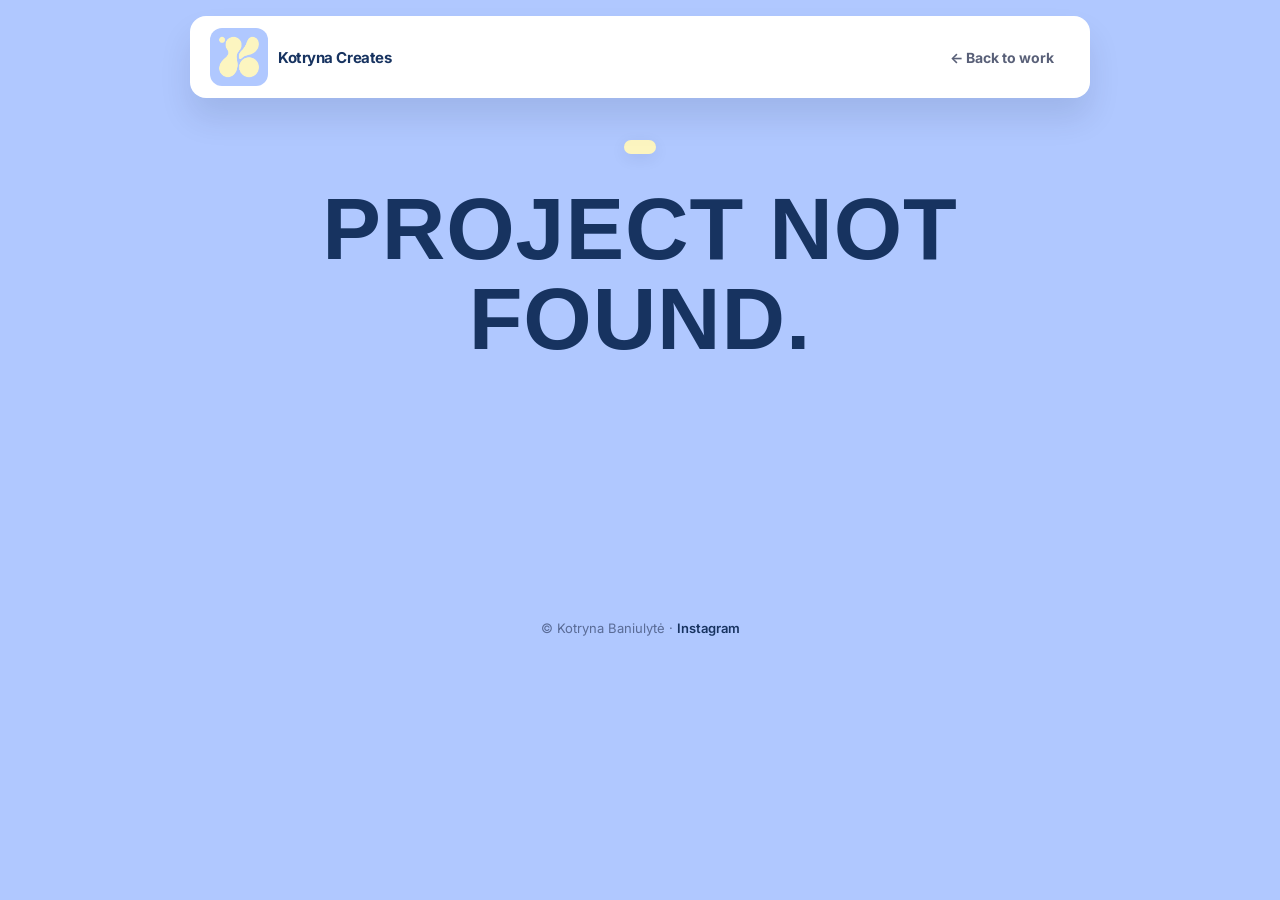
==== commit 894de692: "Add Gabija Balčiūnaitė (Visual identity) project layout - Build custom layout: logo, logo boards, co" ====
--- a/project.html
+++ b/project.html
@@ -57,7 +57,8 @@
     .project-title {
       font-family: var(--font-title);
       font-size: clamp(40px, 7vw, 88px);
-      line-height: 0.98; letter-spacing: -0.03em;
+      line-height: 1.02; letter-spacing: 0.01em;
+      text-transform: uppercase;
       color: var(--navy); margin-bottom: 24px;
     }
     .project-desc {
@@ -89,6 +90,13 @@
 
     /* ── ROW-BASED LAYOUT (custom per project) ── */
     .rows { display: flex; flex-direction: column; gap: 18px; }
+    .gallery-label {
+      font-family: var(--font-title);
+      font-size: clamp(22px, 3vw, 34px);
+      letter-spacing: 0.02em; text-transform: uppercase; color: var(--yellow);
+      text-align: center;
+      margin: 14px 0;
+    }
     .row { display: flex; gap: 18px; align-items: flex-start; }
     .row .gallery-item { flex: 1 1 0; min-width: 0; }
     /* equal-height row: every image is matched to the height of the shortest
@@ -99,8 +107,8 @@
     .row--equal .gallery-item { flex: 0 0 auto; }
     .row--equal .gallery-item img { width: auto; max-width: 100%; }
 
-    /* plain: no card — transparent, no shadow/border (for cut-out character shots) */
-    .gallery-item--plain { background: none; box-shadow: none; border-radius: 0; }
+    /* plain: no card background/shadow, but keep the rounded corners */
+    .gallery-item--plain { background: none; box-shadow: none; }
     .gallery-item--plain::after { display: none; }
     .gallery-item--plain:hover { transform: translateY(-4px); box-shadow: none; }
 
@@ -108,6 +116,10 @@
     .row--bleed { width: 100vw; margin-left: calc(50% - 50vw); justify-content: center; }
     .row--bleed .gallery-item { flex: 0 1 auto; }
     .row--bleed .gallery-item img { width: 100%; max-width: 1500px; margin: 0 auto; }
+
+    /* narrow: center the item(s) at a reduced width (e.g. phone mockups) */
+    .row--narrow { justify-content: center; }
+    .row--narrow .gallery-item { flex: 0 1 560px; max-width: 560px; }
 
     /* ── MASONRY GALLERY (default fallback) ── */
     .gallery { column-count: 3; column-gap: 18px; }
@@ -260,7 +272,7 @@
       bite:             { name: 'Romainiu odontologijos klinika',  year: '2024', cat: 'Brand Identity',     images: ['images/bite/cover.jpg','images/bite/1.png','images/bite/2.jpg','images/bite/3.jpg','images/bite/4.jpg','images/bite/5.jpg','images/bite/6.jpg','images/bite/7.jpg','images/bite/8.jpg','images/bite/9.png'], desc: '' },
       zoo:              { name: 'Lithuanian Zoo',                  year: '2023', cat: 'Illustration',       images: ['images/zoo/cover.png','images/zoo/1.png','images/zoo/2.png','images/zoo/3.png','images/zoo/4.png','images/zoo/5.jpg','images/zoo/6.jpg'], desc: '' },
       doa:              { name: 'Disputes over Access',            year: '2023', cat: 'Book Design',        images: ['images/disputes/cover.png','images/disputes/1.png','images/disputes/2.png','images/disputes/3.png','images/disputes/4.png','images/disputes/5.png'], desc: "Book cover and design for a Journalist Practice Study. The \"Disputes over Access\" study examines the efficiency of journalists' Access to Information mechanisms in Estonia, Latvia, and Lithuania and seeks to provide a basis for policy change that would lead to improved sustainability within journalism in the Baltic States. The investigators that worked on the study employed various methods during its production, including desk research, case studies and comparative analysis. Therefore the design of this book was carefully created so it could represent the importance of the study and also be appealing to the eye of the reader by using colours, bold typography and graphic elements.", layout: [[1,2],[3,5],[4]] },
-      'visual-identity':{ name: 'Kotryna Creates',                year: '2025', cat: 'Brand Identity',     images: ['images/visual-identity/cover.png','images/visual-identity/1.png','images/visual-identity/2.png','images/visual-identity/3.png','images/visual-identity/4.png','images/visual-identity/5.png','images/visual-identity/6.png','images/visual-identity/7.png','images/visual-identity/8.png','images/visual-identity/9.png'], desc: 'Personal logo and visual identity system.' },
+      'visual-identity':{ name: 'Gabija Balčiūnaitė',             year: '2025', cat: 'Brand Identity',     images: ['images/visual-identity/cover.png','images/visual-identity/1.png','images/visual-identity/2.png','images/visual-identity/3.png','images/visual-identity/4.png','images/visual-identity/5.png','images/visual-identity/6.png','images/visual-identity/7.png','images/visual-identity/8.png','images/visual-identity/9.png'], desc: "A visual identity for a language tutor, including a custom logo, logobook, icon set, and social media templates. The logo design combines the initials of the tutor's monogram, formed from her first and last name, and a symbol representing a student's face, reinforcing the focus on personalized education. The logobook outlines usage guidelines, color schemes, and typographic standards to ensure consistency across digital and print platforms. Custom icons and adaptable social media templates were created to support ongoing content creation and brand recognition across various platforms.", layout: [{ items: [0], plain: true }, { items: [1,2], plain: true }, { items: [3], plain: true }, { items: [4], plain: true, label: 'Icons' }, { items: [5,6,7,8], plain: true, label: 'Social media templates' }, { items: [9], plain: true, narrow: true }] },
       jaunimo:          { name: 'Jaunimo linija',                  year: '2022', cat: 'Book Design',        images: ['images/jaunimo/cover.png','images/jaunimo/1.png','images/jaunimo/2.png','images/jaunimo/3.png','images/jaunimo/4.png','images/jaunimo/5.png','images/jaunimo/6.png','images/jaunimo/7.png'], desc: 'Exercise book design for "Jaunimo linija". Inspired by the energy and spirit of youth, this exercise book design seamlessly blends functionality with aesthetics to create a visually engaging and motivating tool for learning and self-improvement. The design concept revolves around the idea of fostering creativity and personal development among the youth. Bright colors, modern typography, and playful illustrations come together to inject a sense of excitement and vitality into the exercise book, making it not just a tool for practical use, but also a source of inspiration and expression.', layout: [[0],[1],[2],[3,4],{ items: [5,6,7], equal: true }] },
       livoliukai:       { name: 'Livoliukai',                      year: '2022', cat: 'Illustration',       images: ['images/livoliukai/cover.jpg','images/livoliukai/1.png','images/livoliukai/2.png','images/livoliukai/3.png','images/livoliukai/4.png','images/livoliukai/5.png','images/livoliukai/6.png','images/livoliukai/7.png','images/livoliukai/8.png'], desc: 'Illustrations for children\'s book "Kaip žuvytė Moli ir superherojai livoliukai apsaugojo Geranitetą?". It\'s a captivating children\'s book created to teach young readers about the importance of health and their immune system. Through an engaging narrative and vibrant illustrations, this book introduces key concepts of wellness in a fun and accessible way for young readers.', layout: [{ items: [1], plain: true }, [7,2,3], [4,5,6], { items: [8], plain: true }] },
       typeface:         { name: 'Handmade Typeface',               year: '2019', cat: 'Illustration',       images: ['images/typeface/cover.jpg','images/typeface/1.jpg','images/typeface/2.jpg','images/typeface/3.jpg','images/typeface/4.jpg','images/typeface/5.jpg'], desc: '' },
@@ -304,9 +316,11 @@
           let cls = 'row';
           if (isObj && row.equal) cls += ' row--equal';
           if (isObj && row.bleed) cls += ' row--bleed';
+          if (isObj && row.narrow) cls += ' row--narrow';
           const plain = isObj && row.plain;
           arr.forEach(i => shown.push(i));
-          return `<div class="${cls}">${arr.map(i => item(i, plain)).join('')}</div>`;
+          const label = (isObj && row.label) ? `<h3 class="gallery-label">${row.label}</h3>` : '';
+          return label + `<div class="${cls}">${arr.map(i => item(i, plain)).join('')}</div>`;
         }).join('');
       } else {
         // Auto gallery: show every image EXCEPT the cover (index 0),
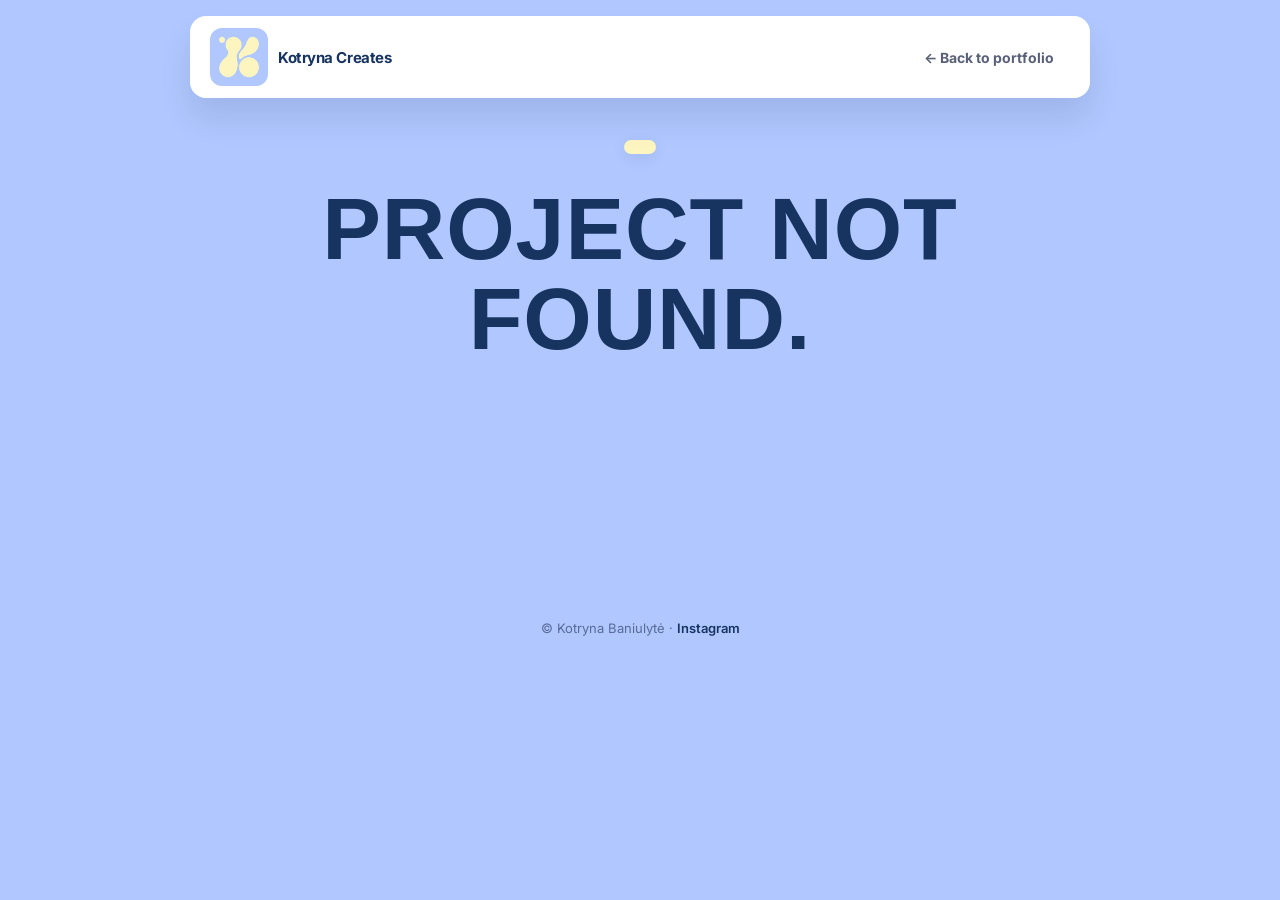
==== commit f5fb9e53: "Rework Selected Work into Portfolio: category cards + pages - Replace stacking Selected Work with 5 " ====
--- a/project.html
+++ b/project.html
@@ -103,9 +103,9 @@
        (the wide spreads). Taller/portrait images keep their exact proportions —
        they just become narrower and sit centered. No cropping, no white bars.
        Heights are set in JS (equalizeRows). */
-    .row--equal { justify-content: center; align-items: flex-start; }
+    .row--equal { justify-content: flex-start; align-items: flex-start; }
     .row--equal .gallery-item { flex: 0 0 auto; }
-    .row--equal .gallery-item img { width: auto; max-width: 100%; }
+    .row--equal .gallery-item img { width: 100%; }
 
     /* plain: no card background/shadow, but keep the rounded corners */
     .gallery-item--plain { background: none; box-shadow: none; }
@@ -121,6 +121,20 @@
     .row--narrow { justify-content: center; }
     .row--narrow .gallery-item { flex: 0 1 560px; max-width: 560px; }
 
+    /* tiles: even photo grid — equal cells, images cropped to fill (object-fit cover) */
+    .row--tiles .gallery-item img { aspect-ratio: 4 / 3; object-fit: cover; }
+
+    /* square: equal white squares with the artwork centered, uncropped (e.g. logo boards) */
+    .row--square .gallery-item img { aspect-ratio: 1 / 1; object-fit: contain; }
+
+    /* cells: uniform square grid — equal cells, images cropped to fill (Instagram-style) */
+    .row--cells .gallery-item img { aspect-ratio: 1 / 1; object-fit: cover; }
+
+    /* thirds: items are a fixed one-third of the row, centered — so a row of 3 fills
+       and a row of 2 stays the same size, centered (uniform across rows). */
+    .row--thirds { justify-content: center; flex-wrap: wrap; }
+    .row--thirds .gallery-item { flex: 0 0 calc((100% - 36px) / 3); }
+
     /* ── MASONRY GALLERY (default fallback) ── */
     .gallery { column-count: 3; column-gap: 18px; }
     .gallery .gallery-item { break-inside: avoid; margin-bottom: 18px; }
@@ -129,10 +143,15 @@
       .gallery { column-count: 2; }
       .row { flex-wrap: wrap; }
       .row .gallery-item { flex: 1 1 calc(50% - 9px); }
+      /* equal-height rows stack full width (override the JS-set widths) */
+      .row--equal { flex-direction: column; align-items: stretch; }
+      .row--equal .gallery-item { width: 100% !important; flex: none !important; }
+      .row--equal .gallery-item img { width: 100% !important; height: auto !important; }
     }
     @media (max-width: 560px) {
       .gallery { column-count: 1; }
       .row { flex-direction: column; }
+      .row .gallery-item { flex: none; }
     }
 
     /* ── PREV / NEXT NAV ── */
@@ -153,7 +172,7 @@
     }
     .project-nav .pn-name {
       font-family: var(--font-title); font-size: clamp(20px, 2.4vw, 30px);
-      letter-spacing: -0.02em; color: var(--navy); line-height: 1.05;
+      letter-spacing: 0.01em; text-transform: uppercase; color: var(--navy); line-height: 1.05;
     }
     .project-nav .pn-next { text-align: right; align-items: flex-end; }
 
@@ -223,7 +242,7 @@
         <div class="nav-logo-icon"><img src="images/logo.png" alt="K"></div>
         Kotryna Creates
       </a>
-      <a href="index.html#work" class="nav-back">← Back to work</a>
+      <a href="index.html#work" class="nav-back">← Back to portfolio</a>
     </div>
   </header>
 
@@ -267,20 +286,20 @@
     const PLACEHOLDER_DESC = "Short project description goes here — a sentence or two about the brief, the idea behind it, and what was created. (Placeholder — to be replaced.)";
 
     const projects = {
-      beribu:           { name: 'Beribu',                          year: '2023', cat: 'Brand Identity',     images: ['images/beribu/cover.png','images/beribu/1.png','images/beribu/2.png','images/beribu/3.png','images/beribu/4.png','images/beribu/5.png','images/beribu/6.png','images/beribu/7.png','images/beribu/8.png'], desc: '' },
-      kelioniu:         { name: 'Kelioniu akademija',              year: '2025', cat: 'Visual Identity',    images: ['images/kelioniu/cover.png','images/kelioniu/1.png','images/kelioniu/2.png','images/kelioniu/3.png','images/kelioniu/4.png','images/kelioniu/5.png','images/kelioniu/6.png'], desc: '' },
-      bite:             { name: 'Romainiu odontologijos klinika',  year: '2024', cat: 'Brand Identity',     images: ['images/bite/cover.jpg','images/bite/1.png','images/bite/2.jpg','images/bite/3.jpg','images/bite/4.jpg','images/bite/5.jpg','images/bite/6.jpg','images/bite/7.jpg','images/bite/8.jpg','images/bite/9.png'], desc: '' },
-      zoo:              { name: 'Lithuanian Zoo',                  year: '2023', cat: 'Illustration',       images: ['images/zoo/cover.png','images/zoo/1.png','images/zoo/2.png','images/zoo/3.png','images/zoo/4.png','images/zoo/5.jpg','images/zoo/6.jpg'], desc: '' },
-      doa:              { name: 'Disputes over Access',            year: '2023', cat: 'Book Design',        images: ['images/disputes/cover.png','images/disputes/1.png','images/disputes/2.png','images/disputes/3.png','images/disputes/4.png','images/disputes/5.png'], desc: "Book cover and design for a Journalist Practice Study. The \"Disputes over Access\" study examines the efficiency of journalists' Access to Information mechanisms in Estonia, Latvia, and Lithuania and seeks to provide a basis for policy change that would lead to improved sustainability within journalism in the Baltic States. The investigators that worked on the study employed various methods during its production, including desk research, case studies and comparative analysis. Therefore the design of this book was carefully created so it could represent the importance of the study and also be appealing to the eye of the reader by using colours, bold typography and graphic elements.", layout: [[1,2],[3,5],[4]] },
-      'visual-identity':{ name: 'Gabija Balčiūnaitė',             year: '2025', cat: 'Brand Identity',     images: ['images/visual-identity/cover.png','images/visual-identity/1.png','images/visual-identity/2.png','images/visual-identity/3.png','images/visual-identity/4.png','images/visual-identity/5.png','images/visual-identity/6.png','images/visual-identity/7.png','images/visual-identity/8.png','images/visual-identity/9.png'], desc: "A visual identity for a language tutor, including a custom logo, logobook, icon set, and social media templates. The logo design combines the initials of the tutor's monogram, formed from her first and last name, and a symbol representing a student's face, reinforcing the focus on personalized education. The logobook outlines usage guidelines, color schemes, and typographic standards to ensure consistency across digital and print platforms. Custom icons and adaptable social media templates were created to support ongoing content creation and brand recognition across various platforms.", layout: [{ items: [0], plain: true }, { items: [1,2], plain: true }, { items: [3], plain: true }, { items: [4], plain: true, label: 'Icons' }, { items: [5,6,7,8], plain: true, label: 'Social media templates' }, { items: [9], plain: true, narrow: true }] },
-      jaunimo:          { name: 'Jaunimo linija',                  year: '2022', cat: 'Book Design',        images: ['images/jaunimo/cover.png','images/jaunimo/1.png','images/jaunimo/2.png','images/jaunimo/3.png','images/jaunimo/4.png','images/jaunimo/5.png','images/jaunimo/6.png','images/jaunimo/7.png'], desc: 'Exercise book design for "Jaunimo linija". Inspired by the energy and spirit of youth, this exercise book design seamlessly blends functionality with aesthetics to create a visually engaging and motivating tool for learning and self-improvement. The design concept revolves around the idea of fostering creativity and personal development among the youth. Bright colors, modern typography, and playful illustrations come together to inject a sense of excitement and vitality into the exercise book, making it not just a tool for practical use, but also a source of inspiration and expression.', layout: [[0],[1],[2],[3,4],{ items: [5,6,7], equal: true }] },
-      livoliukai:       { name: 'Livoliukai',                      year: '2022', cat: 'Illustration',       images: ['images/livoliukai/cover.jpg','images/livoliukai/1.png','images/livoliukai/2.png','images/livoliukai/3.png','images/livoliukai/4.png','images/livoliukai/5.png','images/livoliukai/6.png','images/livoliukai/7.png','images/livoliukai/8.png'], desc: 'Illustrations for children\'s book "Kaip žuvytė Moli ir superherojai livoliukai apsaugojo Geranitetą?". It\'s a captivating children\'s book created to teach young readers about the importance of health and their immune system. Through an engaging narrative and vibrant illustrations, this book introduces key concepts of wellness in a fun and accessible way for young readers.', layout: [{ items: [1], plain: true }, [7,2,3], [4,5,6], { items: [8], plain: true }] },
-      typeface:         { name: 'Handmade Typeface',               year: '2019', cat: 'Illustration',       images: ['images/typeface/cover.jpg','images/typeface/1.jpg','images/typeface/2.jpg','images/typeface/3.jpg','images/typeface/4.jpg','images/typeface/5.jpg'], desc: '' },
-      muziejus:         { name: 'Lietuvos etnografijos muziejus',  year: '2024', cat: 'Illustration',       images: ['images/muziejus/cover.jpeg','images/muziejus/1.jpeg','images/muziejus/2.jpeg','images/muziejus/3.jpeg','images/muziejus/4.jpeg','images/muziejus/5.png'], desc: '' },
-      ekosanus:         { name: 'EKOsanus',                        year: '2021', cat: 'Packaging Design',   images: ['images/ekosanus/cover.png','images/ekosanus/1.jpg','images/ekosanus/1.png','images/ekosanus/2.png','images/ekosanus/3.png','images/ekosanus/4.png','images/ekosanus/5.png','images/ekosanus/6.png','images/ekosanus/7.png'], desc: "Logo and packaging for brewer's yeast." },
-      orkla:            { name: 'Orkla care',                      year: '2024', cat: 'Advertising & Digital', images: ['images/orkla/cover.png','images/orkla/1.png','images/orkla/2.png','images/orkla/3.png','images/orkla/5.jpg','images/orkla/6.png','images/orkla/7.png','images/orkla/8.png','images/orkla/9.jpg','images/orkla/10.png'], desc: '' },
-      vom:              { name: 'VOM Baltics',                     year: '2022', cat: 'Advertising & Digital', images: ['images/vom/cover.jpg','images/vom/1.jpg','images/vom/3.jpg','images/vom/4.jpg','images/vom/5.jpg','images/vom/6.jpg','images/vom/7.jpg','images/vom/8.jpg','images/vom/9.jpg','images/vom/10.jpg','images/vom/11.jpg','images/vom/12.jpg'], desc: '' },
-      tshirts:          { name: 'T-shirt designs',                 year: '2023', cat: 'Illustration',       images: ['images/tshirts/cover.png','images/tshirts/1.png','images/tshirts/2.png','images/tshirts/3.png','images/tshirts/4.png','images/tshirts/5.png'], desc: '' },
+      beribu:           { name: 'Beribu',                          year: '2023', cat: 'Brand Identity',     images: ['images/beribu/cover.jpg?v=2','images/beribu/1.jpg','images/beribu/2.jpg','images/beribu/3.jpg','images/beribu/4.jpg','images/beribu/5.jpg','images/beribu/6.jpg','images/beribu/7.jpg','images/beribu/8.jpg'], desc: "Brand identity for \"Beribu\" was filled with my love from concept to completion. \"Beribu\" is a vibrant brand offering frozen berries and fruit mixes for smoothies. It was a pleasure to capture the essence of freshness and flavor in every detail while creating their logo, packaging and visuals. Beribu logo embodies the brand's roots with a berry and leaf in the initial letter following a name that is surrounded by a smoothie spill. Soft lines and natural colors create a cozy, earthy feel, resonating easily with customers. The pink and blue shades reflect the deliciousness of berry smoothies.", layout: [{ items: [0], plain: true }, { items: [2,3,4], plain: true }, { items: [5], plain: true }, { items: [6], plain: true }, { items: [7], plain: true, narrow: true }] },
+      kelioniu:         { name: 'Kelionių akademija',              year: '2025', cat: 'Illustration',       images: ['images/kelioniu/cover.jpg','images/kelioniu/1.jpg','images/kelioniu/2.png','images/kelioniu/3.png','images/kelioniu/4.png','images/kelioniu/5.png','images/kelioniu/6.jpg'], desc: "A large-scale poster for Kelionių akademija, integrating an illustrated world map featuring the Seven Wonders of the World. Each continent is linked via embedded QR codes, enabling direct access to destination-specific travel content. The visual system is built using brand-approved color palettes, ensuring coherence with the company's identity. The design approach combines smooth gradient transitions with grain textures to create depth and a contemporary visual language. The poster is featured in the newly rebranded Vilnius Airport, serving as both a visual statement and an interactive travel inspiration tool for passengers.", layout: [{ items: [6], plain: true }, { items: [0,2,4,3,5], plain: true }, { items: [1], plain: true }] },
+      bite:             { name: 'Romainių odontologijos klinika',  year: '2024', cat: 'Advertising & Digital', images: ['images/bite/cover.jpg','images/bite/1.jpg','images/bite/2.jpg','images/bite/3.jpg','images/bite/4.jpg','images/bite/5.jpg','images/bite/6.jpg','images/bite/7.jpg','images/bite/8.jpg','images/bite/9.jpg'], desc: "Custom social media templates for a dental clinic, combining professionalism with a fresh, engaging aesthetic. The templates feature fresh colours, delicate typography and graphics to effectively showcase the clinic's services and connect with patients online.", layout: [{ items: [1], plain: true }, { items: [2,3,4,5], equal: true, plain: true }, { items: [6,7,8], equal: true, plain: true }, { items: [9], plain: true }] },
+      zoo:              { name: 'Lithuanian Zoo',                  year: '2023', cat: 'Illustration',       images: ['images/zoo/cover.jpg','images/zoo/1.jpg','images/zoo/2.jpg','images/zoo/3.jpg','images/zoo/4.jpg','images/zoo/5.jpg','images/zoo/6.jpg'], desc: "Illustrations for a Lithuanian Zoo contest. The concept of arranging and decorating the educational spaces is based on the main theme — \"from the oak grove to the world\". The purpose of the exhibition is to educate and provide information in an engaging way: to help visitors get to know the history of the Lithuanian Zoo, learn about endangered animals of Lithuania and the world, and understand the importance of their preservation.", layout: [{ items: [1], plain: true }, { items: [2], plain: true }, { items: [3], plain: true }, { items: [4], plain: true }, { items: [5], plain: true }, { items: [6], plain: true }] },
+      doa:              { name: 'Disputes over Access',            year: '2023', cat: 'Book Design',        images: ['images/disputes/cover.jpg','images/disputes/1.jpg','images/disputes/2.jpg','images/disputes/3.jpg','images/disputes/4.jpg','images/disputes/5.jpg'], desc: "Book cover and design for a Journalist Practice Study. The \"Disputes over Access\" study examines the efficiency of journalists' Access to Information mechanisms in Estonia, Latvia, and Lithuania and seeks to provide a basis for policy change that would lead to improved sustainability within journalism in the Baltic States. The investigators that worked on the study employed various methods during its production, including desk research, case studies and comparative analysis. Therefore the design of this book was carefully created so it could represent the importance of the study and also be appealing to the eye of the reader by using colours, bold typography and graphic elements.", layout: [[1,2],[3,5],[4]] },
+      'visual-identity':{ name: 'Gabija Balčiūnaitė',             year: '2025', cat: 'Brand Identity',     images: ['images/visual-identity/cover.jpg','images/visual-identity/1.jpg','images/visual-identity/2.jpg','images/visual-identity/3.png','images/visual-identity/4.png','images/visual-identity/5.png','images/visual-identity/6.jpg','images/visual-identity/7.png','images/visual-identity/8.png','images/visual-identity/9.png'], desc: "A visual identity for a language tutor, including a custom logo, logobook, icon set, and social media templates. The logo design combines the initials of the tutor's monogram, formed from her first and last name, and a symbol representing a student's face, reinforcing the focus on personalized education. The logobook outlines usage guidelines, color schemes, and typographic standards to ensure consistency across digital and print platforms. Custom icons and adaptable social media templates were created to support ongoing content creation and brand recognition across various platforms.", layout: [{ items: [0], plain: true }, { items: [1,2], plain: true }, { items: [3], plain: true }, { items: [4], plain: true, label: 'Icons' }, { items: [5,6,7,8], plain: true, label: 'Social media templates' }, { items: [9], plain: true, narrow: true }] },
+      jaunimo:          { name: 'Jaunimo linija',                  year: '2022', cat: 'Book Design',        images: ['images/jaunimo/cover.jpg','images/jaunimo/1.jpg','images/jaunimo/2.jpg','images/jaunimo/3.png','images/jaunimo/4.png','images/jaunimo/5.png','images/jaunimo/6.png','images/jaunimo/7.png'], desc: 'Exercise book design for "Jaunimo linija". Inspired by the energy and spirit of youth, this exercise book design seamlessly blends functionality with aesthetics to create a visually engaging and motivating tool for learning and self-improvement. The design concept revolves around the idea of fostering creativity and personal development among the youth. Bright colors, modern typography, and playful illustrations come together to inject a sense of excitement and vitality into the exercise book, making it not just a tool for practical use, but also a source of inspiration and expression.', layout: [[0],[1],[2],[3,4],{ items: [5,6,7], equal: true }] },
+      livoliukai:       { name: 'Livoliukai',                      year: '2022', cat: 'Illustration',       images: ['images/livoliukai/cover.jpg?v=3','images/livoliukai/1.jpg','images/livoliukai/2.jpg','images/livoliukai/3.jpg','images/livoliukai/4.jpg','images/livoliukai/5.jpg','images/livoliukai/6.jpg','images/livoliukai/7.jpg','images/livoliukai/8.jpg'], desc: 'Illustrations for children\'s book "Kaip žuvytė Moli ir superherojai livoliukai apsaugojo Geranitetą?". It\'s a captivating children\'s book created to teach young readers about the importance of health and their immune system. Through an engaging narrative and vibrant illustrations, this book introduces key concepts of wellness in a fun and accessible way for young readers.', layout: [{ items: [1], plain: true }, [7,2,3], [4,5,6], { items: [8], plain: true }] },
+      typeface:         { name: 'Handmade Typeface',               year: '2019', cat: 'Illustration',       images: ['images/typeface/cover.jpg','images/typeface/1.jpg','images/typeface/2.jpg','images/typeface/3.jpg','images/typeface/4.jpg','images/typeface/5.jpg'], desc: "In this project, I handcrafted paper typography letters to create a physical art object. Each letter was carefully formed using precise cuts and different materials. This project celebrates the beauty of typography and the art of paper crafting, inviting viewers to explore the intersection of design and fine craftsmanship in a tangible and engaging way.", layout: [{ items: [1], plain: true, narrow: true }, { items: [2,3], equal: true, plain: true }, { items: [4,5], equal: true, plain: true }] },
+      muziejus:         { name: 'Lietuvos etnografijos muziejus',  year: '2024', cat: 'Illustration',       images: ['images/muziejus/cover.jpeg','images/muziejus/1.jpeg','images/muziejus/2.jpeg','images/muziejus/3.jpeg','images/muziejus/4.jpeg','images/muziejus/5.jpg'], desc: "Hand painted murals for the Open-Air Museum of Lithuania exhibition, specially curated to resonate with inclusivity. The exhibit is thoughtfully designed for individuals with Down syndrome, Autism Spectrum Disorder, and dementia. The murals show Lithuanian craftsmanship and important historical buildings, and tell the history of the Open-Air Museum of Lithuania.", layout: [{ items: [1,5,3], tiles: true }, { items: [0,4], tiles: true }] },
+      ekosanus:         { name: 'EKOsanus',                        year: '2021', cat: 'Packaging Design',   images: ['images/ekosanus/cover.jpg','images/ekosanus/tubes.jpg','images/ekosanus/1.jpg','images/ekosanus/2.jpg','images/ekosanus/3.jpg','images/ekosanus/4.png','images/ekosanus/5.png','images/ekosanus/6.png','images/ekosanus/7.png'], desc: "Logo and packaging for a brand offering Brewer's yeast — a modern logo with a hops flower icon and packaging that shows stylised budding yeast cells. This project let me explore the intersection of design, branding and consumer psychology, resulting in a visually compelling, cohesive identity that communicates the values and essence of the brewer's yeast brand, targeting an audience of health-conscious consumers and homebrew enthusiasts.", layout: [{ items: [0], plain: true }, { items: [2,3,4], square: true }, { items: [5,6], plain: true }, { items: [1], plain: true }, { items: [7,8], plain: true }] },
+      orkla:            { name: 'Orkla Care',                      year: '2024', cat: 'Advertising & Digital', images: ['images/orkla/cover.jpg','images/orkla/1.jpg','images/orkla/2.jpg','images/orkla/3.jpg','images/orkla/5.jpg','images/orkla/6.jpg','images/orkla/7.jpg','images/orkla/8.jpg','images/orkla/9.jpg','images/orkla/10.jpg'], desc: "Dynamic social media banners for a brand offering Scandinavian food supplements and other food products, incorporating vibrant colors and collage-like elements. These templates feature bold compositions and playful imagery, creating an eye-catching visual identity. By infusing energy and creativity into each design, these templates effectively capture the attention of the target audience, reinforcing the brand's message of vitality and wellness across digital platforms.", layout: [{ items: [1,2,3], equal: true, plain: true }, { items: [4,5,6], equal: true, plain: true }, { items: [7,8,9], equal: true, plain: true }] },
+      vom:              { name: 'VOM Baltics',                     year: '2022', cat: 'Advertising & Digital', images: ['images/vom/cover.jpg','images/vom/1.png','images/vom/3.jpg','images/vom/4.jpg','images/vom/5.jpg','images/vom/6.jpg','images/vom/7.jpg','images/vom/8.jpg','images/vom/9.jpg','images/vom/10.jpg','images/vom/11.jpg','images/vom/12.jpg'], desc: "Custom typeface and social media templates for a natural dog food shop. A unique custom typeface incorporated with dog-related symbols with a sense of playfulness and warmth. The typeface reflects the shop's commitment to canine well-being and authenticity. Complementing this typography, I developed social media templates characterised by sharp edges and a vibrant blue colour palette, evoking a modern and dynamic visual identity.", lightboxSrc: { 1: 'images/vom/1.jpg' }, layout: [{ items: [1], plain: true }, { items: [2], plain: true }, { items: [3,4,5,6,7,8], equal: true, plain: true }, { items: [9,10,11], equal: true, plain: true }] },
+      tshirts:          { name: 'T-shirt designs',                 year: '2023', cat: 'Illustration',       images: ['images/tshirts/cover.jpg','images/tshirts/1.png','images/tshirts/2.png','images/tshirts/3.png','images/tshirts/4.png','images/tshirts/5.png'], desc: "A series of playful illustrations inspired by iconic song titles, designed to be printed on t-shirts. Each illustration captures the essence of its corresponding song, creating a wearable homage to music culture. Taking the song title literally and creating funky drawings, these illustrations serve as conversation starters and fashion statements, appealing to music enthusiasts and art lovers alike. This project merges creativity with nostalgia, offering a unique blend of visual storytelling and wearable art.", layout: [{ items: [0], plain: true, narrow: true }, { items: [1,2,3], thirds: true, plain: true }, { items: [4,5], thirds: true, plain: true }] },
     };
 
     const order = Object.keys(projects);
@@ -317,6 +336,10 @@
           if (isObj && row.equal) cls += ' row--equal';
           if (isObj && row.bleed) cls += ' row--bleed';
           if (isObj && row.narrow) cls += ' row--narrow';
+          if (isObj && row.tiles) cls += ' row--tiles';
+          if (isObj && row.square) cls += ' row--square';
+          if (isObj && row.cells) cls += ' row--cells';
+          if (isObj && row.thirds) cls += ' row--thirds';
           const plain = isObj && row.plain;
           arr.forEach(i => shown.push(i));
           const label = (isObj && row.label) ? `<h3 class="gallery-label">${row.label}</h3>` : '';
@@ -328,19 +351,42 @@
         p.images.forEach((_, i) => { if (i > 0) shown.push(i); });
         gallery.innerHTML = shown.map(i => item(i)).join('');
       }
-      const shownSrcs = shown.map(i => p.images[i]);
-
-      // ── Equal-height rows ──
-      // Match every image in a .row--equal to the SHORTEST image's height
-      // (the wide spreads), keeping each image's own proportions intact.
+      // Lightbox sources — a project may override specific indices (e.g. show a
+      // version with a solid background so transparent art stays visible on the
+      // dark lightbox backdrop).
+      const shownSrcs = shown.map(i => (p.lightboxSrc && p.lightboxSrc[i]) || p.images[i]);
+
+      // ── Equal-height rows (justified) ──
+      // Give every image in a .row--equal a common height so the row fills the
+      // full container width exactly. Widths vary by each image's proportions,
+      // so squares come out wider and tall/portrait images narrower — and every
+      // equal row spans the same width.
+      const ROW_GAP = 18;
       function equalizeRows() {
+        // below 900px the rows stack full-width via CSS — clear any JS-set
+        // widths/heights so they don't fight the stacked layout
+        const stacked = window.innerWidth <= 900;
         gallery.querySelectorAll('.row--equal').forEach(row => {
-          const imgs = [...row.querySelectorAll('img')];
-          if (imgs.some(im => !im.complete || !im.naturalWidth)) return;
-          // reset to natural so we can measure true heights at column width
-          imgs.forEach(im => { im.style.height = ''; im.style.width = ''; im.parentElement.style.flex = '1 1 0'; });
-          const h = Math.min(...imgs.map(im => im.clientHeight));
-          imgs.forEach(im => { im.parentElement.style.flex = '0 0 auto'; im.style.height = h + 'px'; im.style.width = 'auto'; });
+          const items = [...row.children];
+          const imgs  = items.map(it => it.querySelector('img'));
+          if (stacked) {
+            items.forEach(it => { it.style.flex = ''; it.style.width = ''; });
+            imgs.forEach(im => { if (im) { im.style.height = ''; im.style.width = ''; } });
+            return;
+          }
+          if (imgs.some(im => !im || !im.complete || !im.naturalWidth)) return;
+          const rowWidth = row.clientWidth;
+          if (!rowWidth) return;
+          const gaps      = ROW_GAP * (items.length - 1);
+          const sumAspect = imgs.reduce((s, im) => s + im.naturalWidth / im.naturalHeight, 0);
+          const h = (rowWidth - gaps) / sumAspect;
+          items.forEach((it, i) => {
+            const aspect = imgs[i].naturalWidth / imgs[i].naturalHeight;
+            it.style.flex  = '0 0 auto';
+            it.style.width = (h * aspect) + 'px';
+            imgs[i].style.height = h + 'px';
+            imgs[i].style.width  = '100%';
+          });
         });
       }
       window.addEventListener('resize', equalizeRows);
--- a/style.css
+++ b/style.css
@@ -46,6 +46,7 @@
 }
 .nav-pill {
   pointer-events: all;
+  position: relative;
   background: var(--white);
   border-radius: 16px;
   box-shadow: 0 20px 32px rgba(3,15,46,0.1);
@@ -57,11 +58,28 @@
 .nav-links { display: flex; align-items: center; gap: 4px; }
 .nav-btn {
   display: flex; align-items: center; justify-content: center;
-  width: 58px; height: 58px; border-radius: 12px;
+  padding: 0 16px; height: 58px; border-radius: 12px; white-space: nowrap;
   font-weight: 700; font-size: 14px; letter-spacing: -0.04em; color: var(--navy);
   transition: background 0.2s, color 0.2s; text-align: center;
 }
 .nav-btn--active, .nav-btn:hover { background: var(--blue); color: var(--white); }
+
+/* hamburger toggle — hidden on desktop, shown on mobile */
+.nav-toggle {
+  display: none;
+  flex-direction: column; justify-content: center; gap: 5px;
+  width: 46px; height: 46px; padding: 0 11px;
+  background: transparent; border: none; border-radius: 12px; cursor: pointer;
+  flex-shrink: 0;
+}
+.nav-toggle span {
+  display: block; height: 2.5px; width: 100%;
+  background: var(--blue); border-radius: 2px;
+  transition: transform 0.25s, opacity 0.2s;
+}
+.nav-pill.open .nav-toggle span:nth-child(1) { transform: translateY(7.5px) rotate(45deg); }
+.nav-pill.open .nav-toggle span:nth-child(2) { opacity: 0; }
+.nav-pill.open .nav-toggle span:nth-child(3) { transform: translateY(-7.5px) rotate(-45deg); }
 
 /* ═══ BUTTONS ═══ */
 .btn-primary {
@@ -93,6 +111,22 @@
 }
 .btn-ghost-dark:hover { background: var(--blue); color: var(--white); border-color: var(--navy); }
 
+/* CTA pill — matches the hero buttons: blue + shadow + yellow text,
+   turns yellow with navy text on hover */
+.btn-cta {
+  display: inline-flex; align-items: center;
+  background: var(--blue); color: var(--white);
+  font-weight: 700; font-size: 16px; letter-spacing: -0.04em;
+  padding: 14px 30px; border-radius: 100px; border: none;
+  box-shadow: 0 4px 20px rgba(3,15,46,0.2);
+  transition: background 0.2s, color 0.2s, transform 0.2s, box-shadow 0.2s;
+  flex-shrink: 0; align-self: flex-end;
+}
+.btn-cta:hover {
+  background: var(--yellow); color: var(--navy);
+  transform: translateY(-3px); box-shadow: 0 10px 32px rgba(3,15,46,0.28);
+}
+
 /* ═══ SHARED ═══ */
 .section-label { font-size: 13px; font-weight: 700; letter-spacing: 0.08em; text-transform: uppercase; color: var(--blue); margin-bottom: 20px; }
 
@@ -129,7 +163,7 @@
 .hero-inner {
   position: relative; z-index: 2;
   max-width: 1200px; margin: 0 auto; width: 100%;
-  padding: 100px 24px 120px;
+  padding: 130px 24px 130px;
   height: 100%;
   display: flex; flex-direction: column;
   align-items: center; justify-content: center;
@@ -139,9 +173,9 @@
 .hero-title {
   font-family: var(--font-title);
   font-size: clamp(44px, 7vw, 100px);
-  font-weight: 700; line-height: 0.88; letter-spacing: 0em;
+  font-weight: 700; line-height: 0.9; letter-spacing: 0em;
   text-transform: uppercase; color: var(--white);
-  margin-bottom: 32px; display: flex; flex-direction: column;
+  margin-bottom: 26px; display: flex; flex-direction: column;
 }
 .hero-line { display: block; opacity: 0; transform: translateY(32px); animation: slideUp 0.7s cubic-bezier(0.22,1,0.36,1) forwards; }
 .hero-line:nth-child(1) { animation-delay: 0.1s; }
@@ -151,14 +185,16 @@
 @keyframes slideUp { to { opacity: 1; transform: none; } }
 
 .hero-actions { display: flex; gap: 12px; flex-wrap: wrap; opacity: 0; animation: slideUp 0.6s ease forwards 0.6s; }
+.hero-actions .btn-primary,
+.hero-actions .btn-ghost-white { font-size: 16px; padding: 13px 26px; }
 
 /* ═══ ABOUT ═══ */
 .about-section { background: var(--white); padding: 100px 0 0; }
 
 .about-bigtext {
-  font-size: clamp(22px, 3vw, 40px);
-  font-weight: 500; line-height: 1.3; letter-spacing: -0.03em;
-  color: var(--navy); margin-bottom: 40px; max-width: 900px;
+  font-size: clamp(18px, 2.1vw, 28px);
+  font-weight: 500; line-height: 1.4; letter-spacing: -0.02em;
+  color: var(--navy); margin-bottom: 40px; max-width: 820px;
 }
 .about-bigtext em { font-style: normal; color: var(--blue); }
 
@@ -199,44 +235,52 @@
 }
 
 /* ═══ WORK ═══ */
-.work-section { background: var(--blue-bg); padding: 100px 0 120px; }
+.work-section { background: var(--blue-bg); padding: 100px 0 0; }
 .work-section .section-head { margin-bottom: 56px; }
 .work-stack { padding: 0 24px; }
 
-.work-card {
-  position: sticky; top: 90px;
-  background: var(--white); border-radius: 40px;
-  padding: 56px 52px; overflow: hidden;
-  display: grid; grid-template-columns: 1fr 1fr;
+/* ═══ CATEGORY CARDS — simple cards, 3 on top row + 2 centered below ═══ */
+.folder-grid {
+  max-width: 1120px; margin: 0 auto;
+  display: grid; grid-template-columns: repeat(6, 1fr);
+  gap: 32px 28px; align-items: start;
+}
+/* every card spans two of six columns → 3 per row */
+.folder-card {
+  grid-column: span 2;
+  --accent: #3aa17e; --accent-ink: #fff;
+  display: flex; flex-direction: column;
+  text-decoration: none; cursor: pointer;
+}
+/* second row: two cards, centered (offset by one column each side) */
+.folder-card:nth-child(4) { grid-column: 2 / span 2; }
+.folder-card:nth-child(5) { grid-column: 4 / span 2; }
+
+.folder-thumb {
+  position: relative; width: 100%; aspect-ratio: 16 / 9;
+  border-radius: 24px; overflow: hidden; background: var(--white);
+  box-shadow: 0 12px 36px rgba(3,15,46,0.14);
   margin-bottom: 16px;
-  box-shadow: 0 12px 48px rgba(3,15,46,0.10);
-  will-change: transform; transform-origin: center top;
-}
-.work-card:nth-child(1) { z-index: 1; }
-.work-card:nth-child(2) { z-index: 2; }
-.work-card:nth-child(3) { z-index: 3; }
-.work-card:nth-child(4) { z-index: 4; }
-.work-card:nth-child(5) { z-index: 5; }
-.work-card:last-child { margin-bottom: 0; }
-
-.work-header { display: flex; flex-direction: column; gap: 16px; }
-.work-category { font-weight: 700; font-size: clamp(32px, 4vw, 56px); letter-spacing: -0.04em; color: var(--navy); line-height: 1; }
-.work-projects { display: flex; flex-direction: column; max-width: 50%; }
-.work-projects li { display: flex; align-items: center; gap: 12px; padding: 12px 24px; background: var(--blue); color: var(--white); border-radius: 100px; border: none; margin-bottom: 10px; font-size: 15px; font-weight: 700; letter-spacing: -0.03em; cursor: pointer; transition: transform 0.2s, box-shadow 0.2s; box-shadow: 0 4px 16px rgba(3,15,46,0.15); }
-.work-projects li:hover { transform: translateY(-2px); box-shadow: 0 8px 24px rgba(3,15,46,0.25); }
-.work-projects li:last-child { margin-bottom: 0; }
-.work-icon { display: none; }
-
-/* Color variants for work project buttons */
-.work-projects--green li   { background: var(--white);  color: var(--navy); border: 1px solid var(--border); }
-.work-projects--white li   { background: var(--white);  color: var(--navy); border: 1px solid var(--border); }
-.work-projects--orange li  { background: var(--white);  color: var(--navy); border: 1px solid var(--border); }
-.work-projects--yellow li  { background: var(--white);  color: var(--navy); border: 1px solid var(--border); }
-.work-projects--purple li  { background: var(--white);  color: var(--navy); border: 1px solid var(--border); }
-
-.work-image { overflow: hidden; border-radius: 32px; aspect-ratio: 16 / 9; }
-.work-image img { width: 100%; height: 100%; object-fit: cover; transition: transform 0.6s; }
-.work-card:hover .work-image img { transform: scale(1.04); }
+}
+.folder-thumb img {
+  width: 100%; height: 100%; object-fit: cover; display: block;
+  transition: transform 0.5s cubic-bezier(0.34,1.1,0.64,1);
+}
+.folder-card:hover .folder-thumb { box-shadow: 0 20px 48px rgba(3,15,46,0.24); }
+.folder-card:hover .folder-thumb img { transform: scale(1.05); }
+
+/* label under the card */
+.folder-label { display: flex; align-items: baseline; justify-content: space-between; gap: 12px; padding: 0 4px; }
+.folder-name {
+  font-weight: 700; font-size: clamp(18px, 1.5vw, 23px); letter-spacing: -0.03em;
+  color: var(--navy); line-height: 1.15; transition: color 0.2s;
+}
+.folder-meta {
+  flex-shrink: 0; font-size: 14px; font-weight: 600; color: rgba(3,15,46,0.5);
+  transition: color 0.2s, transform 0.25s cubic-bezier(0.34,1.4,0.64,1);
+}
+.folder-card:hover .folder-name { color: var(--yellow); }
+.folder-card:hover .folder-meta { color: var(--yellow); transform: translateX(3px); }
 
 /* same slide-in values as the template */
 .card[data-dir="left"]  { opacity: 0; transform: translate3d(-180px, 0, 0) scale(0.85); transition: transform 0.75s cubic-bezier(0.34,1.2,0.64,1), opacity 0.5s ease; }
@@ -290,8 +334,9 @@
 .svc-header { display: flex; flex-direction: column; gap: 16px; }
 .svc-title { font-weight: 700; font-size: clamp(32px, 4vw, 56px); letter-spacing: -0.04em; color: var(--navy); line-height: 1; }
 .svc-desc  { font-size: 17px; line-height: 1.65; color: rgba(3,15,46,0.65); max-width: 380px; }
-.svc-list  { border-top: 2px solid rgba(3,15,46,0.15); }
+.svc-list  { }
 .svc-list li { display: flex; align-items: center; gap: 16px; padding: 14px 0; border-bottom: 1px solid rgba(3,15,46,0.10); font-size: 16px; font-weight: 600; color: var(--navy); }
+.svc-list li:last-child { border-bottom: none; }
 .svc-num   { font-size: 12px; font-weight: 700; letter-spacing: 0.05em; color: rgba(3,15,46,0.35); min-width: 28px; }
 .svc-right { overflow: hidden; }
 .svc-right img { width: 100%; height: 100%; object-fit: cover; transition: transform 0.6s; }
@@ -299,18 +344,25 @@
 .svc-right--empty { background: rgba(3,15,46,0.06); }
 
 /* ═══ SKILLS TICKER ═══ */
-.skills-section { background: var(--white); padding: 100px 0; }
+.skills-section { background: var(--white); padding: 100px 0 40px; }
 .skills-section .section-title { margin-bottom: 56px; }
 .ticker-mask {
+  position: relative;
   overflow: hidden;
-  mask-image: linear-gradient(90deg, transparent 0%, black 8%, black 92%, transparent 100%);
-  -webkit-mask-image: linear-gradient(90deg, transparent 0%, black 8%, black 92%, transparent 100%);
-}
-.ticker-track { display: flex; gap: 12px; width: max-content; animation: ticker 28s linear infinite; padding: 8px 0; }
+}
+.ticker-mask::before,
+.ticker-mask::after {
+  content: "";
+  position: absolute; top: 0; bottom: 0;
+  width: 90px; z-index: 2; pointer-events: none;
+}
+.ticker-mask::before { left: 0;  background: linear-gradient(90deg,  var(--white), rgba(255,255,255,0)); }
+.ticker-mask::after  { right: 0; background: linear-gradient(270deg, var(--white), rgba(255,255,255,0)); }
+.ticker-track { display: flex; gap: 12px; width: max-content; animation: ticker 28s linear infinite; padding: 8px 0; backface-visibility: hidden; }
 @keyframes ticker { from { transform: translateX(0); } to { transform: translateX(-50%); } }
 
 /* ═══ PROCESS ═══ */
-.process-section { background: var(--white); padding: 100px 0; }
+.process-section { background: var(--white); padding: 40px 0 100px; }
 .process-grid { display: grid; grid-template-columns: repeat(3, 1fr); gap: 16px; }
 .process-card { border-radius: 40px; padding: 40px 32px; display: flex; flex-direction: column; gap: 20px; min-height: 320px; }
 .process-card--green  { background: var(--green); }
@@ -324,7 +376,7 @@
 .cta-section { background: var(--blue); padding: 120px 24px; text-align: center; }
 .cta-inner   { display: flex; flex-direction: column; align-items: center; }
 .cta-eyebrow { font-size: 13px; font-weight: 700; letter-spacing: 0.08em; text-transform: uppercase; color: rgba(255,255,255,0.4); margin-bottom: 24px; }
-.cta-title { font-family: var(--font-title); font-size: clamp(72px, 12vw, 160px); font-weight: 700; line-height: 0.85; text-transform: uppercase; color: var(--white); margin-bottom: 28px; }
+.cta-title { font-family: var(--font-title); font-size: clamp(48px, 8vw, 104px); font-weight: 700; line-height: 0.88; text-transform: uppercase; color: var(--white); margin-bottom: 28px; }
 .cta-pill-row { display: block; }
 .cta-pill { display: inline-block; background: var(--white); color: var(--navy); border-radius: 100px; padding: 0 24px; }
 .cta-sub { font-size: 18px; color: rgba(255,255,255,0.5); max-width: 440px; line-height: 1.65; margin-bottom: 48px; }
@@ -332,23 +384,23 @@
 .cta-section .btn-primary:hover { background: var(--white); border-color: var(--white); }
 
 /* ═══ FOOTER ═══ */
-.footer { background: var(--dark); border-radius: 24px 24px 0 0; padding: 48px 0 32px; }
+.footer { background: var(--white); border-radius: 24px 24px 0 0; padding: 48px 0 32px; }
 .footer-cards { display: grid; grid-template-columns: repeat(4, 1fr); gap: 12px; margin-bottom: 40px; }
 .footer-card { display: flex; align-items: flex-end; padding: 28px 24px; border-radius: 24px; font-family: var(--font-title); font-size: clamp(28px, 3.5vw, 56px); font-weight: 700; text-transform: uppercase; color: var(--navy); min-height: 160px; transition: transform 0.2s, box-shadow 0.2s; }
-.footer-card:hover { transform: translateY(-5px); box-shadow: 0 12px 32px rgba(0,0,0,0.3); }
+.footer-card:hover { transform: translateY(-5px); box-shadow: 0 12px 32px rgba(3,15,46,0.18); }
 .footer-card--blue   { background: var(--blue); }
 .footer-card--orange { background: var(--amber); }
 .footer-card--green  { background: var(--green); }
 .footer-card--purple { background: var(--purple); }
-.footer-bottom { display: flex; align-items: center; justify-content: space-between; padding-top: 24px; border-top: 1px solid rgba(255,255,255,0.08); }
+.footer-bottom { display: flex; align-items: center; justify-content: space-between; padding-top: 24px; border-top: 1px solid rgba(3,15,46,0.1); }
 .footer-id { display: flex; flex-direction: column; gap: 4px; }
-.footer-name  { font-weight: 700; font-size: 16px; color: var(--white); letter-spacing: -0.03em; }
-.footer-email { font-size: 13px; color: rgba(255,255,255,0.4); transition: color 0.2s; }
-.footer-email:hover { color: var(--white); }
-.footer-copy  { font-size: 13px; color: rgba(255,255,255,0.3); }
+.footer-name  { font-weight: 700; font-size: 16px; color: var(--navy); letter-spacing: -0.03em; }
+.footer-email { font-size: 13px; color: rgba(3,15,46,0.5); transition: color 0.2s; }
+.footer-email:hover { color: var(--navy); }
+.footer-copy  { font-size: 13px; color: rgba(3,15,46,0.4); }
 .footer-socials { display: flex; gap: 20px; }
-.footer-socials a { font-size: 14px; font-weight: 500; color: rgba(255,255,255,0.4); transition: color 0.2s; }
-.footer-socials a:hover { color: var(--white); }
+.footer-socials a { font-size: 14px; font-weight: 500; color: rgba(3,15,46,0.5); transition: color 0.2s; }
+.footer-socials a:hover { color: var(--navy); }
 
 /* ═══ MODAL ═══ */
 .modal { position: fixed; inset: 0; z-index: 200; display: flex; align-items: center; justify-content: center; opacity: 0; pointer-events: none; transition: opacity 0.25s; }
@@ -372,18 +424,49 @@
 
 /* ═══ RESPONSIVE ═══ */
 @media (max-width: 900px) {
-  .svc-card { grid-template-columns: 1fr; height: auto; min-height: auto; }
-  .svc-right { height: 260px; order: -1; }
-  .svc-left  { padding: 40px 32px; gap: 28px; }
+  /* text left, image right — taller card so text has room; image fills full height */
+  .svc-card { grid-template-columns: 1.5fr 1fr; height: auto; min-height: 420px; align-items: stretch; }
+  .svc-right { height: 100%; }
+  .svc-right img { width: 100%; height: 100%; object-fit: cover; }
+  .svc-left  { padding: 30px 24px; gap: 18px; }
+  .svc-title { font-size: clamp(19px, 4vw, 28px); }
+  .svc-desc  { font-size: 14px; }
+  .svc-list li { padding: 9px 0; font-size: 14px; }
+  .services-stack { padding-bottom: 36px; }
+  .work-section { padding-top: 48px; }
+
+  /* Category cards: two per row on tablet/phone, reset the 6-col placement */
+  .folder-grid { grid-template-columns: repeat(2, 1fr); gap: 24px 18px; }
+  .folder-card,
+  .folder-card:nth-child(4),
+  .folder-card:nth-child(5) { grid-column: auto; }
+  /* a lone 5th card centers under the two above */
+  .folder-card:nth-child(5) { grid-column: 1 / -1; max-width: 50%; justify-self: center; }
+
   .process-grid { grid-template-columns: 1fr; }
+  .process-section { padding-bottom: 40px; }
+  .brands-section { padding-top: 32px; }
   .footer-cards { grid-template-columns: repeat(2, 1fr); }
+
+  /* mobile nav — hamburger toggles a dropdown of the links */
+  .nav-toggle { display: flex; }
+  .nav-links {
+    display: none;
+    position: absolute; top: calc(100% + 10px); left: 0; right: 0;
+    flex-direction: column; gap: 4px;
+    background: var(--white); border-radius: 16px;
+    box-shadow: 0 20px 32px rgba(3,15,46,0.12);
+    padding: 10px;
+  }
+  .nav-pill.open .nav-links { display: flex; }
+  .nav-links .nav-btn {
+    width: 100%; height: auto; padding: 14px 18px;
+    justify-content: flex-start; border-radius: 10px; font-size: 16px;
+  }
 }
 @media (max-width: 768px) {
   .nav-btn { width: auto; padding: 8px 14px; }
   .hero-title { font-size: clamp(60px, 18vw, 120px); }
-  .work-grid { grid-template-columns: 1fr; }
-  .about-photo-block { height: 50vh; }
-  .section-head { flex-direction: column; align-items: flex-start; }
   .footer-cards { grid-template-columns: repeat(2, 1fr); }
   .footer-bottom { flex-direction: column; gap: 16px; text-align: center; }
   .cta-title { font-size: clamp(56px, 14vw, 100px); }
@@ -420,17 +503,20 @@
   object-fit: contain;
 }
 
-/* Footer: logo shows naturally on dark background */
+/* Footer: logo sits on a navy square so the pale logo stays visible on white */
 .footer-logo {
   width: 48px;
   height: 48px;
   object-fit: contain;
+  background: var(--navy);
+  border-radius: 12px;
+  padding: 8px;
 }
 
 /* Hero logo — sits above the title text */
 .hero-logo {
-  width: 64px;
-  height: 64px;
+  width: 50px;
+  height: 50px;
   object-fit: contain;
   margin-bottom: 24px;
   opacity: 0;
@@ -574,11 +660,20 @@
   margin-bottom: 40px;
 }
 
+/* edge fade via gradient overlays (avoids the Safari mask-image + animation
+   repaint bug that made the strip flicker / disappear) */
 .brands-mask {
+  position: relative;
   overflow: hidden;
-  mask-image: linear-gradient(90deg, transparent 0%, black 5%, black 95%, transparent 100%);
-  -webkit-mask-image: linear-gradient(90deg, transparent 0%, black 5%, black 95%, transparent 100%);
-}
+}
+.brands-mask::before,
+.brands-mask::after {
+  content: "";
+  position: absolute; top: 0; bottom: 0;
+  width: 90px; z-index: 2; pointer-events: none;
+}
+.brands-mask::before { left: 0;  background: linear-gradient(90deg,  var(--white), rgba(255,255,255,0)); }
+.brands-mask::after  { right: 0; background: linear-gradient(270deg, var(--white), rgba(255,255,255,0)); }
 
 .brands-track {
   display: flex;
@@ -589,6 +684,7 @@
   padding: 8px 0;
   list-style: none;
   will-change: transform;
+  backface-visibility: hidden;
 }
 
 @keyframes brands-scroll {
